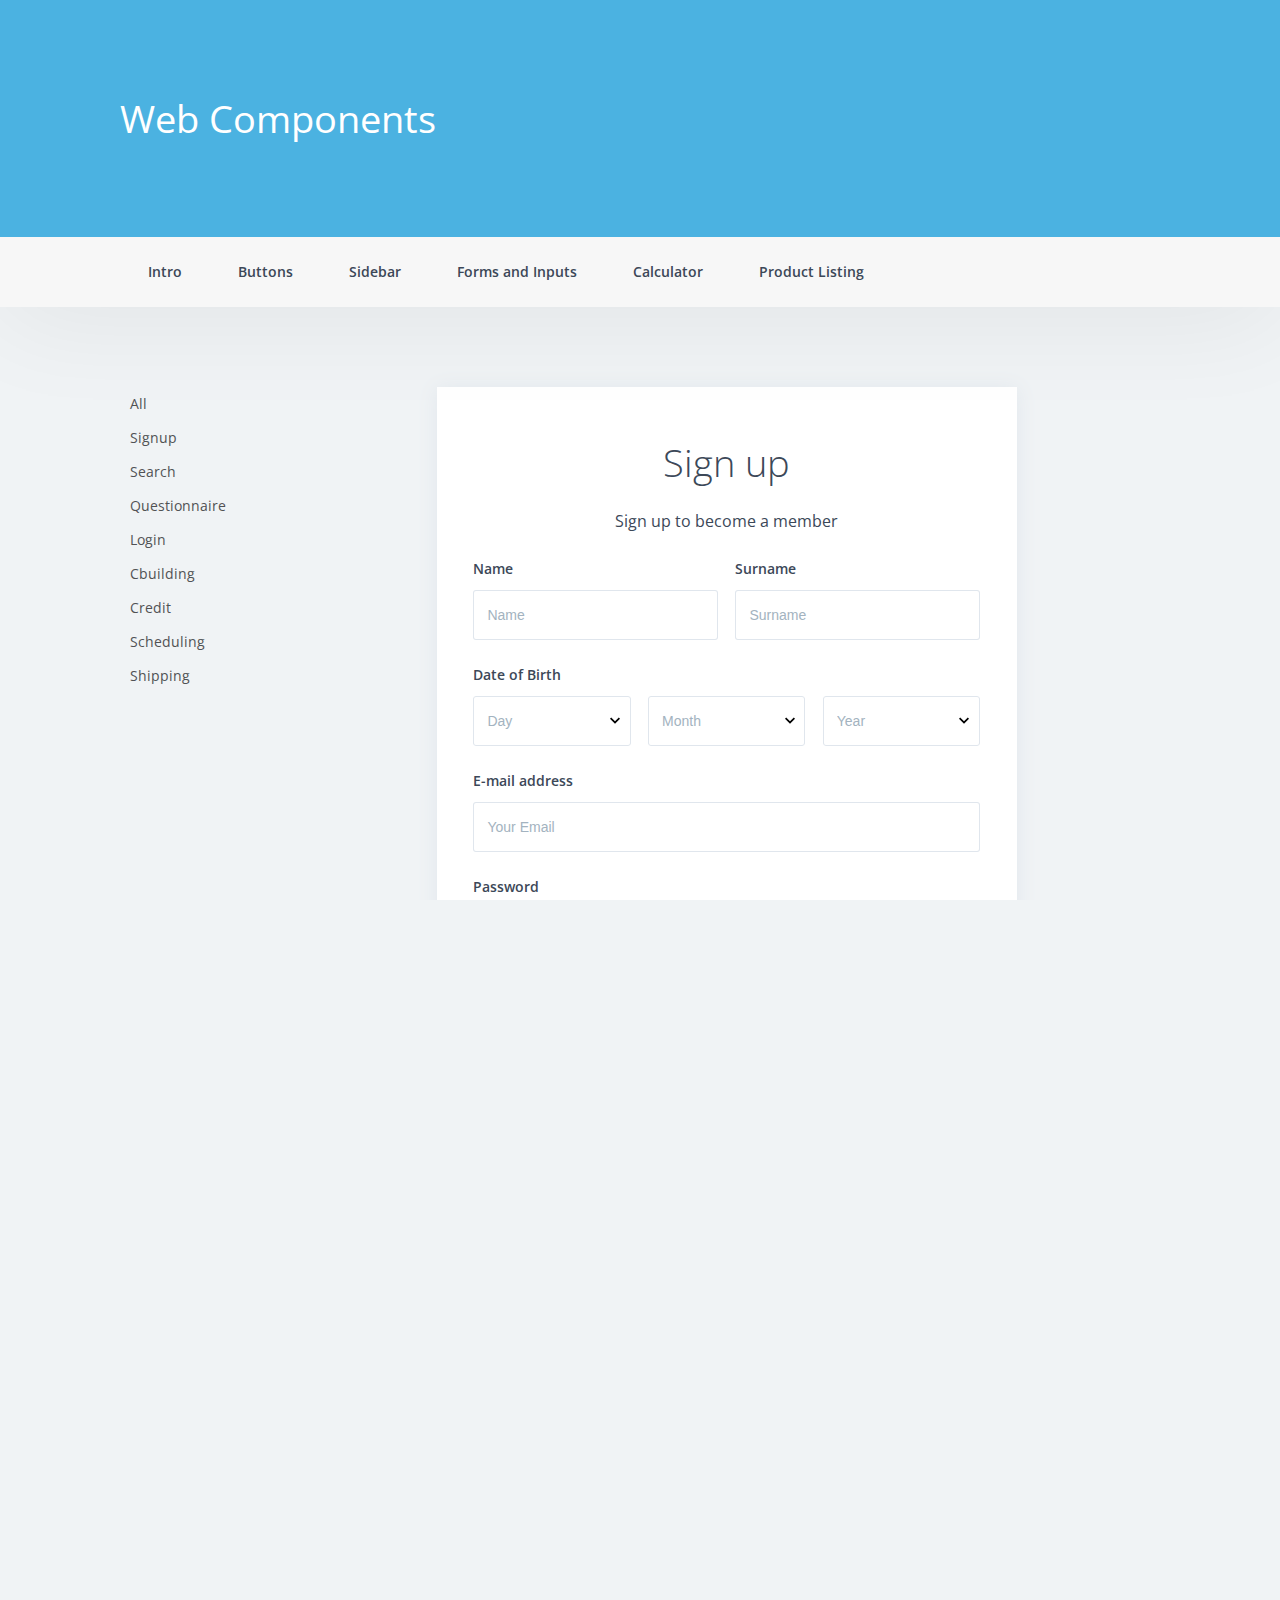
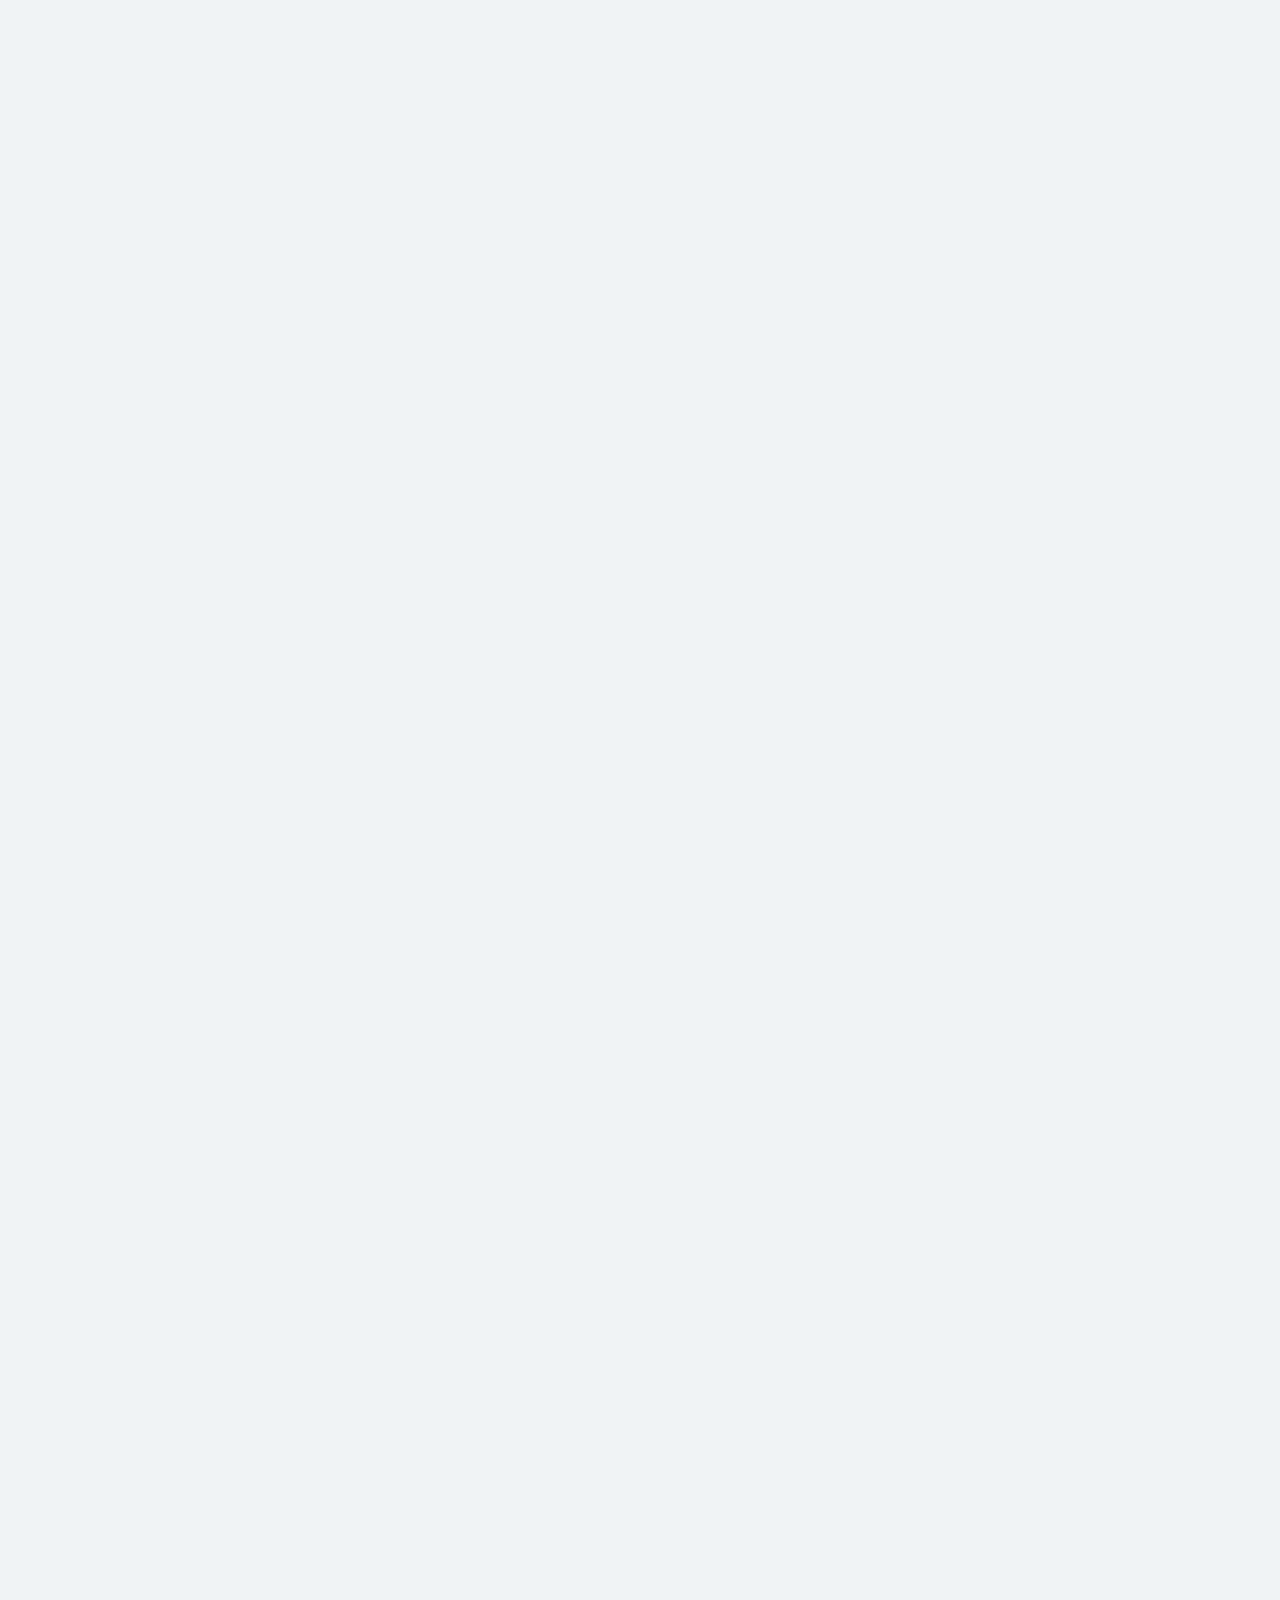
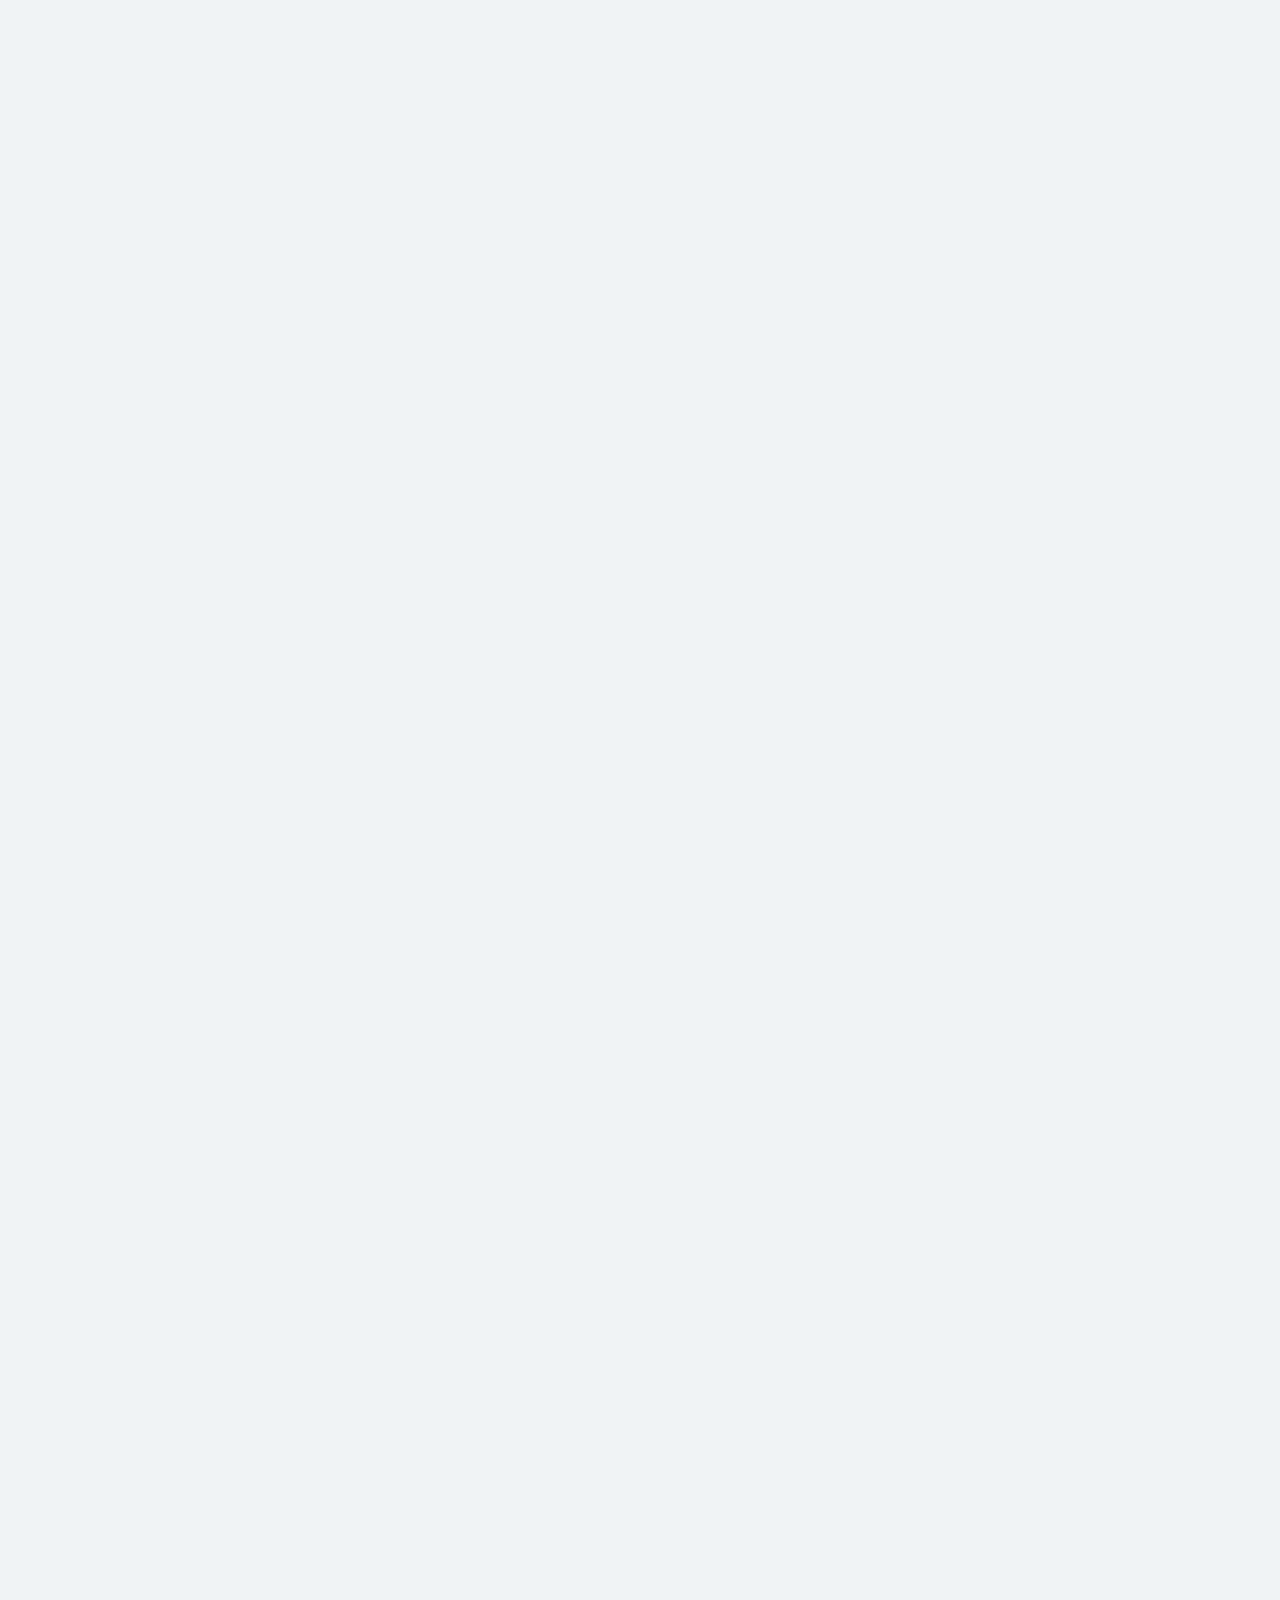
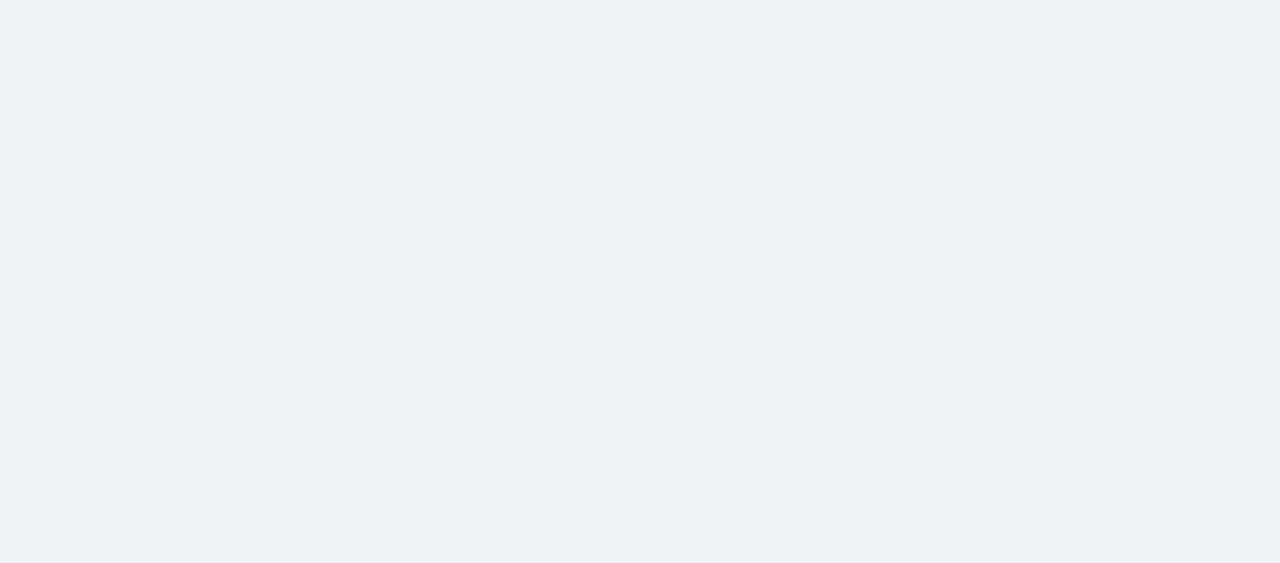
==== pages/page-all.html @ f3a1c5e9 "Add files to the repo" ====
<!DOCTYPE html>
<html lang="en">
  <head>
    <meta charset="UTF-8">
    <meta http-equiv="X-UA-Compatible" content="IE=edge">
    <meta name="viewport" content="width=device-width, initial-scale=1">
    <meta name="description" content="">
    <meta name="author" content="">
    <title>Web Components</title>
    <link href="https://fonts.googleapis.com/css?family=Open+Sans:400,300,600,700,800&amp;subset=latin,latin-ext" rel="stylesheet" type="text/css">
    <link href="http://fonts.googleapis.com/css?family=Lato&amp;subset=latin,latin-ext" rel="stylesheet" type="text/css">
    <link rel="stylesheet" href="../css/style.css">
  </head>
  <body>
    <header class="header">
      <div class="header__welcome">
        <h1 class="header__heading font-xxl">Web Components</h1>
      </div>
      <nav class="header__nav" role="navigation">
        <ul class="header__menu">
          <li><a class="header__link" href="../pages/page-intro.html">Intro</a></li>
          <li><a class="header__link" href="../pages/page-buttons.html">Buttons</a></li>
          <li><a class="header__link" href="../pages/page-sidebar.html">Sidebar</a></li>
          <li><a class="header__link" href="../pages/page-all.html">Forms and Inputs</a></li>
          <li><a class="header__link" href="../pages/page-calculator.html">Calculator</a></li>
          <li><a class="header__link" href="../pages/page-product-listing.html">Product Listing</a></li>
        </ul>
      </nav>
    </header>
    <div class="main-content">
      <div class="row">
        <div class="col s2 no-padding">
                    <aside class="sidebar">
                      <nav class="sidebar__nav">
                        <ul class="sidebar__menu">
                          <li class="sidebar__item"><a class="sidebar__link" href="page-all.html">all</a></li>
                        </ul>
                        <ul class="sidebar__menu">
                          <li class="sidebar__item"><a class="sidebar__link" href="page-signup.html">signup</a></li>
                        </ul>
                        <ul class="sidebar__menu">
                          <li class="sidebar__item"><a class="sidebar__link" href="page-search.html">search</a></li>
                        </ul>
                        <ul class="sidebar__menu">
                          <li class="sidebar__item"><a class="sidebar__link" href="page-questionnaire.html">questionnaire</a></li>
                        </ul>
                        <ul class="sidebar__menu">
                          <li class="sidebar__item"><a class="sidebar__link" href="page-login.html">login</a></li>
                        </ul>
                        <ul class="sidebar__menu">
                          <li class="sidebar__item"><a class="sidebar__link" href="page-cbuilding.html">cbuilding</a></li>
                        </ul>
                        <ul class="sidebar__menu">
                          <li class="sidebar__item"><a class="sidebar__link" href="page-credit.html">credit</a></li>
                        </ul>
                        <ul class="sidebar__menu">
                          <li class="sidebar__item"><a class="sidebar__link" href="page-scheduling.html">scheduling</a></li>
                        </ul>
                        <ul class="sidebar__menu">
                          <li class="sidebar__item"><a class="sidebar__link" href="page-shipping.html">shipping</a></li>
                        </ul>
                      </nav>
                    </aside>
        </div>
        <div class="col s10 no-padding">
          <main role="main">
            <section>
              <form class="signup" role="form">
                <div class="row">
                  <h3 class="font-xxl lh-xxl font-light center">Sign up</h3>
                  <p class="font-m lh-m center">Sign up to become a member</p>
                </div>
                <div class="row">
                  <div class="col s6">
                    <label for="signup-name">Name</label>
                  </div>
                  <div class="col s6">
                    <label for="signup-surname">Surname</label>
                  </div>
                  <div class="col s6">
                    <input class="input-field" type="text" placeholder="Name" id="signup-name" required>
                  </div>
                  <div class="col s6">
                    <input class="input-field" type="text" placeholder="Surname" id="signup-surname" required>
                  </div>
                </div>
                <div class="row">
                  <div class="col s12">
                    <label for="signup-date">Date of Birth</label>
                  </div>
                  <div class="col s4">
                    <select>
                      <option disabled selected>Day</option>
                      <option>0</option>
                      <option>1</option>
                      <option>2</option>
                      <option>3</option>
                      <option>4</option>
                      <option>5</option>
                      <option>6</option>
                      <option>7</option>
                      <option>8</option>
                      <option>9</option>
                      <option>10</option>
                      <option>11</option>
                      <option>12</option>
                      <option>13</option>
                      <option>14</option>
                      <option>15</option>
                      <option>16</option>
                      <option>17</option>
                      <option>18</option>
                      <option>19</option>
                      <option>20</option>
                      <option>21</option>
                      <option>22</option>
                      <option>23</option>
                      <option>24</option>
                      <option>25</option>
                      <option>26</option>
                      <option>27</option>
                      <option>28</option>
                      <option>29</option>
                      <option>30</option>
                      <option>31</option>
                    </select>
                  </div>
                  <div class="col s4">
                    <select>
                      <option disabled selected>Month</option>
                      <option>January</option>
                      <option>February</option>
                      <option>March</option>
                      <option>April</option>
                      <option>May</option>
                      <option>June</option>
                      <option>July</option>
                      <option>August</option>
                      <option>September</option>
                      <option>October</option>
                      <option>November</option>
                      <option>December</option>
                    </select>
                  </div>
                  <div class="col s4">
                    <select>
                      <option disabled selected>Year</option>
                      <option>1988</option>
                      <option>1989</option>
                      <option>1990</option>
                      <option>1991</option>
                      <option>1992</option>
                      <option>1993</option>
                      <option>1994</option>
                      <option>1995</option>
                      <option>1996</option>
                      <option>1997</option>
                      <option>1998</option>
                      <option>1999</option>
                      <option>2000</option>
                      <option>2001</option>
                      <option>2002</option>
                      <option>2003</option>
                      <option>2004</option>
                      <option>2005</option>
                      <option>2006</option>
                      <option>2007</option>
                      <option>2008</option>
                      <option>2009</option>
                      <option>2010</option>
                      <option>2011</option>
                      <option>2012</option>
                      <option>2013</option>
                      <option>2014</option>
                      <option>2015</option>
                      <option>2016</option>
                    </select>
                  </div>
                </div>
                <div class="row">
                  <div class="col s12">
                    <label for="signup-email">E-mail address</label>
                  </div>
                  <div class="col s12">
                    <input class="input-field" type="email" id="signup-email" name="email" placeholder="Your Email" required>
                  </div>
                </div>
                <div class="row">
                  <div class="col s12">
                    <label for="signup-password">Password</label>
                  </div>
                  <div class="col s12">
                    <input class="input-field" type="password" id="signup-password" name="password" placeholder="Your Password" required>
                  </div>
                </div>
                <div class="row">
                  <div class="col s12">
                    <label for="confirm-password">Confirm password</label>
                  </div>
                  <div class="col s12">
                    <input class="input-field" type="password" id="confirm-password" name="password" placeholder="Your Password" required>
                  </div>
                </div>
                <div class="row">
                  <div class="col s6 right-align"><a class="signup__cancel" href="#/">Already a member?</a></div>
                  <div class="col s6">
                    <button class="button button-full" type="submit" role="submit">Sign up</button>
                  </div>
                </div>
              </form>
            </section>
            <section>
              <form class="search" role="search">
                <div class="row">
                  <div class="col s8 no-padding">
                    <div class="row">
                      <div class="col s7">
                        <input class="input-field" type="email" name="search" placeholder="Search">
                      </div>
                      <div class="col s5">
                        <select>
                          <option disabled selected>Categories</option>
                          <option>Electronics</option>
                          <option>Clothes</option>
                          <option>Other Products</option>
                        </select>
                      </div>
                    </div>
                  </div>
                  <div class="col s4">
                    <div class="button button-full">Search</div>
                  </div>
                </div>
              </form>
            </section>
            <section>
              <form class="questionnaire" role="form">
                <div class="row">
                  <div class="col s12">
                    <h3 class="font-xxl lh-xxl font-light center">Questionnaire</h3>
                    <p class="font-m lh-m center">What are your favourite ice cream flavours?</p>
                  </div>
                </div>
                <div class="row">
                  <div class="col s6 offset-s3">
                    <div class="row">
                      <div class="col s1">
                        <input class="questionnaire__input" type="radio" name="icecream">
                      </div>
                      <div class="col s11">
                        <label class="questionnaire__label">Vanilla		</label>
                      </div>
                      <div class="col s1">
                        <input class="questionnaire__input" type="radio" name="icecream">
                      </div>
                      <div class="col s11">
                        <label class="questionnaire__label">Chocolate	</label>
                      </div>
                      <div class="col s1">
                        <input class="questionnaire__input" type="radio" name="icecream">
                      </div>
                      <div class="col s11">
                        <label class="questionnaire__label">Pineapple						</label>
                      </div>
                      <div class="col s1">
                        <input class="questionnaire__input" type="radio" name="icecream">
                      </div>
                      <div class="col s11">
                        <label class="questionnaire__label">Banana				</label>
                      </div>
                      <div class="col s1">
                        <input class="questionnaire__input" type="radio" name="icecream">
                      </div>
                      <div class="col s11">
                        <input class="input-field" type="text" name="questionnaire-custom" placeholder="Another flavor..">
                      </div>
                    </div>
                  </div>
                </div>
                <div class="row">
                  <div class="col s6 offset-s3">
                    <button class="button button-full" type="submit" role="submit">Submit</button>
                  </div>
                </div>
              </form>
            </section>
            <section>
              <form class="login" role="form">
                <div class="row">
                  <h3 class="font-xxl lh-xxl font-light center">Login</h3>
                  <p class="font-m lh-m center">Please enter login information</p>
                </div>
                <div class="row">
                  <div class="col s12">
                    <label for="login-email">E-mail address</label>
                  </div>
                  <div class="col s12">
                    <input class="input-field" type="email" id="login-email" name="email" placeholder="Your Email" required>
                  </div>
                </div>
                <div class="row">
                  <div class="col s12">
                    <label for="login-password">Password</label>
                  </div>
                  <div class="col s12">
                    <input class="input-field" type="password" id="login-password" name="password" placeholder="Your Password" required>
                  </div>
                </div>
                <div class="row">
                  <div class="col s6 offset-s3 push-s1">
                    <input type="checkbox" id="login-remember">
                    <label class="label-checkbox" for="login-remember">Remember me</label>
                  </div>
                  <div class="col s6 right-align"><a class="login__cancel" href="#/">Forgot password?</a></div>
                  <div class="col s6">
                    <button class="button button-full" type="submit" role="submit">Submit</button>
                  </div>
                </div>
              </form>
            </section>
            <section>
              <form class="credit" role="form">
                <div class="row">
                  <h3 class="font-xxl lh-xxl font-light center">Payment</h3>
                  <p class="font-m lh-m center">Enter your credit card details</p>
                </div>
                <div class="row">
                  <div class="col s12">
                    <label for="credit-name">Cardholder's name</label>
                  </div>
                  <div class="col s12">
                    <input class="input-field" type="email" name="email" id="credit-name" placeholder="Cardholder's name" required>
                  </div>
                </div>
                <div class="row">
                  <div class="col s12">
                    <label for="credit-number">Card's number</label>
                  </div>
                  <div class="col s12">
                    <input class="input-field" type="text" name="number" id="credit-number" maxlength="19" placeholder="XXXX XXXX XXXX XXXX" required>
                  </div>
                </div>
                <div class="row">
                  <div class="col s12">
                    <label for="credit-date">Expiry Date</label>
                  </div>
                  <div class="col s4">
                    <select>
                      <option disabled selected>Month</option>
                      <option>January</option>
                      <option>February</option>
                      <option>March</option>
                      <option>April</option>
                      <option>May</option>
                      <option>June</option>
                      <option>July</option>
                      <option>August</option>
                      <option>September</option>
                      <option>October</option>
                      <option>November</option>
                      <option>December</option>
                    </select>
                  </div>
                  <div class="col s4">
                    <select>
                      <option disabled selected>Year</option>
                      <option>2016</option>
                      <option>2017</option>
                      <option>2018</option>
                      <option>2019</option>
                      <option>2020</option>
                      <option>2021</option>
                      <option>2022</option>
                      <option>2023</option>
                      <option>2024</option>
                      <option>2025</option>
                      <option>2026</option>
                      <option>2027</option>
                      <option>2028</option>
                      <option>2029</option>
                      <option>2030</option>
                      <option>2031</option>
                    </select>
                  </div>
                  <div class="col s4">
                    <input class="input-field" type="text" name="cvv" id="credit-cvv" maxlength="3" placeholder="CVV" required>
                  </div>
                </div>
                <div class="row">
                  <div class="col s6 right-align"><a class="credit__cancel" href="#/">Cancel</a></div>
                  <div class="col s6">
                    <button class="button button-full" type="submit" role="submit">Submit</button>
                  </div>
                </div>
              </form>
            </section>
            <section>
              <form class="scheduling" role="form">
                <div class="row">
                  <h3 class="font-xxl lh-xxl font-light center">Schedule</h3>
                  <p class="font-m lh-m center">Plan your next meetup</p>
                </div>
                <div class="row">
                  <div class="col s4">
                    <label for="scheduling-date">Date</label>
                  </div>
                  <div class="col s4">
                    <label for="scheduling-time">Time</label>
                  </div>
                  <div class="col s4">
                    <label for="scheduling-timezone">Timezone</label>
                  </div>
                  <div class="col s4">
                    <input class="input-field" type="date" name="date" id="scheduling-date" required>
                  </div>
                  <div class="col s4">
                    <input class="input-field" type="time" name="time" id="scheduling-time" placeholder="22:43" required>
                  </div>
                  <div class="col s4">
                    <select>
                      <option timezoneid="1" gmtadjustment="GMT-12:00" usedaylighttime="0" value="-12">(GMT-12:00) </option>
                      <option timezoneid="2" gmtadjustment="GMT-11:00" usedaylighttime="0" value="-11">(GMT-11:00)</option>
                      <option timezoneid="3" gmtadjustment="GMT-10:00" usedaylighttime="0" value="-10">(GMT-10:00) </option>
                      <option timezoneid="4" gmtadjustment="GMT-09:00" usedaylighttime="1" value="-9">(GMT-09:00) </option>
                      <option timezoneid="5" gmtadjustment="GMT-08:00" usedaylighttime="1" value="-8">(GMT-08:00) </option>
                      <option timezoneid="6" gmtadjustment="GMT-08:00" usedaylighttime="1" value="-8">(GMT-08:00)</option>
                      <option timezoneid="7" gmtadjustment="GMT-07:00" usedaylighttime="0" value="-7">(GMT-07:00) </option>
                      <option timezoneid="8" gmtadjustment="GMT-07:00" usedaylighttime="1" value="-7">(GMT-07:00) </option>
                      <option timezoneid="9" gmtadjustment="GMT-07:00" usedaylighttime="1" value="-7">(GMT-07:00) </option>
                      <option timezoneid="10" gmtadjustment="GMT-06:00" usedaylighttime="0" value="-6">(GMT-06:00) </option>
                      <option timezoneid="11" gmtadjustment="GMT-06:00" usedaylighttime="1" value="-6">(GMT-06:00) </option>
                      <option timezoneid="12" gmtadjustment="GMT-06:00" usedaylighttime="1" value="-6">(GMT-06:00) </option>
                      <option timezoneid="13" gmtadjustment="GMT-06:00" usedaylighttime="0" value="-6">(GMT-06:00) </option>
                      <option timezoneid="14" gmtadjustment="GMT-05:00" usedaylighttime="0" value="-5">(GMT-05:00) </option>
                      <option timezoneid="15" gmtadjustment="GMT-05:00" usedaylighttime="1" value="-5">(GMT-05:00) </option>
                      <option timezoneid="16" gmtadjustment="GMT-05:00" usedaylighttime="1" value="-5">(GMT-05:00) </option>
                      <option timezoneid="17" gmtadjustment="GMT-04:00" usedaylighttime="1" value="-4">(GMT-04:00) </option>
                      <option timezoneid="18" gmtadjustment="GMT-04:00" usedaylighttime="0" value="-4">(GMT-04:00)</option>
                      <option timezoneid="19" gmtadjustment="GMT-04:00" usedaylighttime="0" value="-4">(GMT-04:00) </option>
                      <option timezoneid="20" gmtadjustment="GMT-04:00" usedaylighttime="1" value="-4">(GMT-04:00) </option>
                      <option timezoneid="21" gmtadjustment="GMT-03:30" usedaylighttime="1" value="-3.5">(GMT-03:30)</option>
                      <option timezoneid="22" gmtadjustment="GMT-03:00" usedaylighttime="1" value="-3">(GMT-03:00) </option>
                      <option timezoneid="23" gmtadjustment="GMT-03:00" usedaylighttime="0" value="-3">(GMT-03:00) </option>
                      <option timezoneid="24" gmtadjustment="GMT-03:00" usedaylighttime="1" value="-3">(GMT-03:00) </option>
                      <option timezoneid="25" gmtadjustment="GMT-03:00" usedaylighttime="1" value="-3">(GMT-03:00) </option>
                      <option timezoneid="26" gmtadjustment="GMT-02:00" usedaylighttime="1" value="-2">(GMT-02:00) </option>
                      <option timezoneid="27" gmtadjustment="GMT-01:00" usedaylighttime="0" value="-1">(GMT-01:00) </option>
                      <option timezoneid="28" gmtadjustment="GMT-01:00" usedaylighttime="1" value="-1">(GMT-01:00)</option>
                      <option timezoneid="29" gmtadjustment="GMT+00:00" usedaylighttime="0" value="0">(GMT+00:00) </option>
                      <option timezoneid="30" gmtadjustment="GMT+00:00" usedaylighttime="1" value="0">(GMT+00:00)</option>
                      <option timezoneid="31" gmtadjustment="GMT+01:00" usedaylighttime="1" value="1">(GMT+01:00) </option>
                      <option timezoneid="32" gmtadjustment="GMT+01:00" usedaylighttime="1" value="1">(GMT+01:00)</option>
                      <option timezoneid="33" gmtadjustment="GMT+01:00" usedaylighttime="1" value="1">(GMT+01:00) </option>
                      <option timezoneid="34" gmtadjustment="GMT+01:00" usedaylighttime="1" value="1">(GMT+01:00) </option>
                      <option timezoneid="35" gmtadjustment="GMT+01:00" usedaylighttime="1" value="1">(GMT+01:00) </option>
                      <option timezoneid="36" gmtadjustment="GMT+02:00" usedaylighttime="1" value="2">(GMT+02:00) </option>
                      <option timezoneid="37" gmtadjustment="GMT+02:00" usedaylighttime="1" value="2">(GMT+02:00)</option>
                      <option timezoneid="38" gmtadjustment="GMT+02:00" usedaylighttime="1" value="2">(GMT+02:00) </option>
                      <option timezoneid="39" gmtadjustment="GMT+02:00" usedaylighttime="1" value="2">(GMT+02:00) </option>
                      <option timezoneid="40" gmtadjustment="GMT+02:00" usedaylighttime="0" value="2">(GMT+02:00)</option>
                      <option timezoneid="41" gmtadjustment="GMT+02:00" usedaylighttime="1" value="2">(GMT+02:00) </option>
                      <option timezoneid="42" gmtadjustment="GMT+02:00" usedaylighttime="1" value="2">(GMT+02:00) </option>
                      <option timezoneid="43" gmtadjustment="GMT+02:00" usedaylighttime="1" value="2">(GMT+02:00)</option>
                      <option timezoneid="44" gmtadjustment="GMT+02:00" usedaylighttime="1" value="2">(GMT+02:00) </option>
                      <option timezoneid="45" gmtadjustment="GMT+03:00" usedaylighttime="0" value="3">(GMT+03:00)</option>
                      <option timezoneid="46" gmtadjustment="GMT+03:00" usedaylighttime="1" value="3">(GMT+03:00)</option>
                      <option timezoneid="47" gmtadjustment="GMT+03:00" usedaylighttime="0" value="3">(GMT+03:00) </option>
                      <option timezoneid="48" gmtadjustment="GMT+03:00" usedaylighttime="0" value="3">(GMT+03:00) </option>
                      <option timezoneid="49" gmtadjustment="GMT+03:30" usedaylighttime="1" value="3.5">(GMT+03:30)</option>
                      <option timezoneid="50" gmtadjustment="GMT+04:00" usedaylighttime="0" value="4">(GMT+04:00)</option>
                      <option timezoneid="51" gmtadjustment="GMT+04:00" usedaylighttime="1" value="4">(GMT+04:00)</option>
                      <option timezoneid="52" gmtadjustment="GMT+04:00" usedaylighttime="1" value="4">(GMT+04:00)</option>
                      <option timezoneid="53" gmtadjustment="GMT+04:30" usedaylighttime="0" value="4.5">(GMT+04:30) </option>
                      <option timezoneid="54" gmtadjustment="GMT+05:00" usedaylighttime="1" value="5">(GMT+05:00)</option>
                      <option timezoneid="55" gmtadjustment="GMT+05:00" usedaylighttime="0" value="5">(GMT+05:00)</option>
                      <option timezoneid="56" gmtadjustment="GMT+05:30" usedaylighttime="0" value="5.5">(GMT+05:30)</option>
                      <option timezoneid="57" gmtadjustment="GMT+05:30" usedaylighttime="0" value="5.5">(GMT+05:30) </option>
                      <option timezoneid="58" gmtadjustment="GMT+05:45" usedaylighttime="0" value="5.75">(GMT+05:45)</option>
                      <option timezoneid="59" gmtadjustment="GMT+06:00" usedaylighttime="1" value="6">(GMT+06:00)</option>
                      <option timezoneid="60" gmtadjustment="GMT+06:00" usedaylighttime="0" value="6">(GMT+06:00)</option>
                      <option timezoneid="61" gmtadjustment="GMT+06:30" usedaylighttime="0" value="6.5">(GMT+06:30) </option>
                      <option timezoneid="62" gmtadjustment="GMT+07:00" usedaylighttime="0" value="7">(GMT+07:00) </option>
                      <option timezoneid="63" gmtadjustment="GMT+07:00" usedaylighttime="1" value="7">(GMT+07:00)</option>
                      <option timezoneid="64" gmtadjustment="GMT+08:00" usedaylighttime="0" value="8">(GMT+08:00) </option>
                      <option timezoneid="65" gmtadjustment="GMT+08:00" usedaylighttime="0" value="8">(GMT+08:00) </option>
                      <option timezoneid="66" gmtadjustment="GMT+08:00" usedaylighttime="0" value="8">(GMT+08:00) </option>
                      <option timezoneid="67" gmtadjustment="GMT+08:00" usedaylighttime="0" value="8">(GMT+08:00)</option>
                      <option timezoneid="68" gmtadjustment="GMT+08:00" usedaylighttime="0" value="8">(GMT+08:00) </option>
                      <option timezoneid="69" gmtadjustment="GMT+09:00" usedaylighttime="0" value="9">(GMT+09:00) </option>
                      <option timezoneid="70" gmtadjustment="GMT+09:00" usedaylighttime="0" value="9">(GMT+09)</option>
                      <option timezoneid="71" gmtadjustment="GMT+09:00" usedaylighttime="1" value="9">(GMT+09:00)</option>
                      <option timezoneid="72" gmtadjustment="GMT+09:30" usedaylighttime="0" value="9.5">(GMT+09:30)</option>
                      <option timezoneid="73" gmtadjustment="GMT+09:30" usedaylighttime="0" value="9.5">(GMT+09:30)</option>
                      <option timezoneid="74" gmtadjustment="GMT+10:00" usedaylighttime="0" value="10">(GMT+10:00)</option>
                      <option timezoneid="75" gmtadjustment="GMT+10:00" usedaylighttime="1" value="10">(GMT+10:00)</option>
                      <option timezoneid="76" gmtadjustment="GMT+10:00" usedaylighttime="1" value="10">(GMT+10:00)</option>
                      <option timezoneid="77" gmtadjustment="GMT+10:00" usedaylighttime="0" value="10">(GMT+10:00) </option>
                      <option timezoneid="78" gmtadjustment="GMT+10:00" usedaylighttime="1" value="10">(GMT+10:00) </option>
                      <option timezoneid="79" gmtadjustment="GMT+11:00" usedaylighttime="1" value="11">(GMT+11:00) </option>
                      <option timezoneid="80" gmtadjustment="GMT+12:00" usedaylighttime="1" value="12">(GMT+12:00) </option>
                      <option timezoneid="81" gmtadjustment="GMT+12:00" usedaylighttime="0" value="12">(GMT+12:00) </option>
                      <option timezoneid="82" gmtadjustment="GMT+13:00" usedaylighttime="0" value="13">(GMT+13:00) </option>
                    </select>
                  </div>
                </div>
                <div class="row">
                  <div class="col s4">
                    <label for="scheduling-description">Event Description</label>
                  </div>
                  <div class="col s12">
                    <textarea class="scheduling__textarea" placeholder="Enter Description here" maxlength="120" row="6"></textarea>
                  </div>
                </div>
                <div class="row">
                  <div class="col s6">
                    <label for="scheduling-email">E-mail address</label>
                  </div>
                  <div class="col s6">
                    <label for="scheduling-phone">Phone</label>
                  </div>
                  <div class="col s6">
                    <input class="input-field" type="email" name="email" id="scheduling-email" placeholder="Your Email" required>
                  </div>
                  <div class="col s6">
                    <input class="input-field" type="number" name="number" id="scheduling-phone" placeholder="+372 56445454" required>
                  </div>
                </div>
                <div class="row">
                  <div class="col s6 right-align"><a class="scheduling__cancel" href="#/">Cancel</a></div>
                  <div class="col s6">
                    <button class="button button-full" type="submit" role="submit">Submit</button>
                  </div>
                </div>
              </form>
            </section>
            <section>
              <form class="cbuilding" role="form">
                <div class="row">
                  <h3 class="font-xxl lh-xxl font-light center">Color Building Form</h3>
                  <p class="font-m lh-m center">Please choose Red, Green, Blue, Alpha values</p>
                </div>
                <div class="row">
                  <div class="col s2 center">
                    <label for="cbuilding-red">Red</label>
                  </div>
                  <div class="col s10">
                    <input class="cbuilding__range" type="range" min="0" max="255" step="5" name="range">
                  </div>
                </div>
                <div class="row">
                  <div class="col s2 center">
                    <label for="cbuilding-green">Green</label>
                  </div>
                  <div class="col s10">
                    <input class="cbuilding__range" type="range" min="0" max="255" step="5" name="range">
                  </div>
                </div>
                <div class="row">
                  <div class="col s2 center">
                    <label for="cbuilding-blue">Blue</label>
                  </div>
                  <div class="col s10">
                    <input class="cbuilding__range" type="range" min="0" max="255" step="5" name="range">
                  </div>
                </div>
                <div class="row">
                  <div class="col s2 center">
                    <label for="cbuilding-alpha">Alpha		</label>
                  </div>
                  <div class="col s10">
                    <input class="cbuilding__range" type="range" min="0" max="1" step="0.01" name="range">
                  </div>
                </div>
                <div class="row">
                  <div class="col s6">
                    <input class="input-field" type="text" name="color" id="cbuilding-output" placeholder="Output" required>
                  </div>
                  <div class="col s6">
                    <button class="button button-full" type="submit" role="submit">Copy Value</button>
                  </div>
                </div>
              </form>
            </section>
            <section>
              <form class="shipping" role="form">
                <div class="row">
                  <h3 class="font-xxl lh-xxl font-light center">Checkout</h3>
                  <p class="font-m lh-m center">Please, fill in the form</p>
                </div>
                <div class="row">
                  <div class="col s12">
                    <ul class="shipping__nav">
                      <li><a href="#/">Shopping Cart</a></li>
                      <li><a class="active" href="#/">Shipping &amp; Billing</a></li>
                      <li><a href="#/">Payment</a></li>
                      <li><a href="#/">Confirmation</a></li>
                    </ul>
                  </div>
                </div>
                <div class="row">
                  <div class="col s4 offset-s4">
                    <input type="checkbox" id="shipping-same">
                    <label class="label-checkbox" for="shipping-same">My billing information is the same as shipping</label>
                  </div>
                </div>
                <div class="row">
                  <div class="col s6 shipping__left">
                    <div class="row">
                      <div class="col s6 no-padding">
                        <h3 class="font-s lh-s center shipping__badge">Shipping Information</h3>
                      </div>
                    </div>
                    <div class="row">
                      <div class="col s6 no-padding">
                        <label for="shipping-name">Name</label>
                      </div>
                      <div class="col s6">
                        <label for="shipping-surname">Surname		</label>
                      </div>
                      <div class="col s6 no-padding">
                        <input class="input-field" type="text" name="name" id="shipping-name" placeholder="Name" tabindex="1" required>
                      </div>
                      <div class="col s6">
                        <input class="input-field" type="text" name="surname" id="shipping-surname" placeholder="Surname" tabindex="2" required>
                      </div>
                    </div>
                    <div class="row">
                      <div class="col s6 no-padding">
                        <label for="shipping-address">Address		</label>
                      </div>
                      <div class="col s6">
                        <label for="shipping-zip">Zip / Postal code</label>
                      </div>
                      <div class="col s6 no-padding">
                        <input class="input-field" type="text" name="address" id="shipping-address" placeholder="Shipping address" tabindex="3" required>
                      </div>
                      <div class="col s6">
                        <input class="input-field" type="number" name="zip" id="shipping-zip" placeholder="Zip / Postal code" tabindex="4" required>
                      </div>
                    </div>
                    <div class="row">
                      <div class="col s6 no-padding">
                        <label for="shipping-zip">Country</label>
                      </div>
                      <div class="col s6">
                        <label for="shipping-address">City</label>
                      </div>
                      <div class="col s6 no-padding">
                        <select tabindex="5">
                          <option>Afghanistan</option>
                          <option>Albania</option>
                          <option>Algeria</option>
                          <option>American Samoa</option>
                          <option>Andorra</option>
                          <option>Angola</option>
                          <option>Anguilla</option>
                          <option>Antarctica</option>
                          <option>Antigua and Barbuda</option>
                          <option>Argentina</option>
                          <option>Armenia</option>
                          <option>Aruba</option>
                          <option>Australia</option>
                          <option>Austria</option>
                          <option>Azerbaijan</option>
                          <option>Bahamas</option>
                          <option>Bahrain</option>
                          <option>Bangladesh</option>
                          <option>Barbados</option>
                          <option>Belarus</option>
                          <option>Belgium</option>
                          <option>Belize</option>
                          <option>Benin</option>
                          <option>Bermuda</option>
                          <option>Bhutan</option>
                          <option>Bolivia</option>
                          <option>Bosnia and Herzegovina</option>
                          <option>Botswana</option>
                          <option>Bouvet Island</option>
                          <option>Brazil</option>
                          <option>British Indian Ocean Territory</option>
                          <option>Brunei Darussalam</option>
                          <option>Bulgaria</option>
                          <option>Burkina Faso</option>
                          <option>Burundi</option>
                          <option>Cambodia</option>
                          <option>Cameroon</option>
                          <option>Canada</option>
                          <option>Cape Verde</option>
                          <option>Cayman Islands</option>
                          <option>Central African Republic</option>
                          <option>Chad</option>
                          <option>Chile</option>
                          <option>China</option>
                          <option>Christmas Island</option>
                          <option>Cocos (Keeling) Islands</option>
                          <option>Colombia</option>
                          <option>Comoros</option>
                          <option>Congo</option>
                          <option>Congo, the Democratic Republic of the</option>
                          <option>Cook Islands</option>
                          <option>Costa Rica</option>
                          <option>Cote D'Ivoire</option>
                          <option>Croatia</option>
                          <option>Cuba</option>
                          <option>Cyprus</option>
                          <option>Czech Republic</option>
                          <option>Denmark</option>
                          <option>Djibouti</option>
                          <option>Dominica</option>
                          <option>Dominican Republic</option>
                          <option>Ecuador</option>
                          <option>Egypt</option>
                          <option>El Salvador</option>
                          <option>Equatorial Guinea</option>
                          <option>Eritrea</option>
                          <option>Estonia</option>
                          <option>Ethiopia</option>
                          <option>Falkland Islands (Malvinas)</option>
                          <option>Faroe Islands</option>
                          <option>Fiji</option>
                          <option>Finland</option>
                          <option>France</option>
                          <option>French Guiana</option>
                          <option>French Polynesia</option>
                          <option>French Southern Territories</option>
                          <option>Gabon</option>
                          <option>Gambia</option>
                          <option>Georgia</option>
                          <option>Germany</option>
                          <option>Ghana</option>
                          <option>Gibraltar</option>
                          <option>Greece</option>
                          <option>Greenland</option>
                          <option>Grenada</option>
                          <option>Guadeloupe</option>
                          <option>Guam</option>
                          <option>Guatemala</option>
                          <option>Guinea</option>
                          <option>Guinea-Bissau</option>
                          <option>Guyana</option>
                          <option>Haiti</option>
                          <option>Heard Island and Mcdonald Islands</option>
                          <option>Holy See (Vatican City State)</option>
                          <option>Honduras</option>
                          <option>Hong Kong</option>
                          <option>Hungary</option>
                          <option>Iceland</option>
                          <option>India</option>
                          <option>Indonesia</option>
                          <option>Iran, Islamic Republic of</option>
                          <option>Iraq</option>
                          <option>Ireland</option>
                          <option>Israel</option>
                          <option>Italy</option>
                          <option>Jamaica</option>
                          <option>Japan</option>
                          <option>Jordan</option>
                          <option>Kazakhstan</option>
                          <option>Kenya</option>
                          <option>Kiribati</option>
                          <option>Korea, Democratic People's Republic of</option>
                          <option>Korea, Republic of</option>
                          <option>Kuwait</option>
                          <option>Kyrgyzstan</option>
                          <option>Lao People's Democratic Republic</option>
                          <option>Latvia</option>
                          <option>Lebanon</option>
                          <option>Lesotho</option>
                          <option>Liberia</option>
                          <option>Libyan Arab Jamahiriya</option>
                          <option>Liechtenstein</option>
                          <option>Lithuania</option>
                          <option>Luxembourg</option>
                          <option>Macao</option>
                          <option>Macedonia, the Former Yugoslav Republic of</option>
                          <option>Madagascar</option>
                          <option>Malawi</option>
                          <option>Malaysia</option>
                          <option>Maldives</option>
                          <option>Mali</option>
                          <option>Malta</option>
                          <option>Marshall Islands</option>
                          <option>Martinique</option>
                          <option>Mauritania</option>
                          <option>Mauritius</option>
                          <option>Mayotte</option>
                          <option>Mexico</option>
                          <option>Micronesia, Federated States of</option>
                          <option>Moldova, Republic of</option>
                          <option>Monaco</option>
                          <option>Mongolia</option>
                          <option>Montserrat</option>
                          <option>Morocco</option>
                          <option>Mozambique</option>
                          <option>Myanmar</option>
                          <option>Namibia</option>
                          <option>Nauru</option>
                          <option>Nepal</option>
                          <option>Netherlands</option>
                          <option>Netherlands Antilles</option>
                          <option>New Caledonia</option>
                          <option>New Zealand</option>
                          <option>Nicaragua</option>
                          <option>Niger</option>
                          <option>Nigeria</option>
                          <option>Niue</option>
                          <option>Norfolk Island</option>
                          <option>Northern Mariana Islands</option>
                          <option>Norway</option>
                          <option>Oman</option>
                          <option>Pakistan</option>
                          <option>Palau</option>
                          <option>Palestinian Territory, Occupied</option>
                          <option>Panama</option>
                          <option>Papua New Guinea</option>
                          <option>Paraguay</option>
                          <option>Peru</option>
                          <option>Philippines</option>
                          <option>Pitcairn</option>
                          <option>Poland</option>
                          <option>Portugal</option>
                          <option>Puerto Rico</option>
                          <option>Qatar</option>
                          <option>Reunion</option>
                          <option>Romania</option>
                          <option>Russian Federation</option>
                          <option>Rwanda</option>
                          <option>Saint Helena</option>
                          <option>Saint Kitts and Nevis</option>
                          <option>Saint Lucia</option>
                          <option>Saint Pierre and Miquelon</option>
                          <option>Saint Vincent and the Grenadines</option>
                          <option>Samoa</option>
                          <option>San Marino</option>
                          <option>Sao Tome and Principe</option>
                          <option>Saudi Arabia</option>
                          <option>Senegal</option>
                          <option>Serbia and Montenegro</option>
                          <option>Seychelles</option>
                          <option>Sierra Leone</option>
                          <option>Singapore</option>
                          <option>Slovakia</option>
                          <option>Slovenia</option>
                          <option>Solomon Islands</option>
                          <option>Somalia</option>
                          <option>South Africa</option>
                          <option>South Georgia and the South Sandwich Islands</option>
                          <option>Spain</option>
                          <option>Sri Lanka</option>
                          <option>Sudan</option>
                          <option>Suriname</option>
                          <option>Svalbard and Jan Mayen</option>
                          <option>Swaziland</option>
                          <option>Sweden</option>
                          <option>Switzerland</option>
                          <option>Syrian Arab Republic</option>
                          <option>Taiwan, Province of China</option>
                          <option>Tajikistan</option>
                          <option>Tanzania, United Republic of</option>
                          <option>Thailand</option>
                          <option>Timor-Leste</option>
                          <option>Togo</option>
                          <option>Tokelau</option>
                          <option>Tonga</option>
                          <option>Trinidad and Tobago</option>
                          <option>Tunisia</option>
                          <option>Turkey</option>
                          <option>Turkmenistan</option>
                          <option>Turks and Caicos Islands</option>
                          <option>Tuvalu</option>
                          <option>Uganda</option>
                          <option>Ukraine</option>
                          <option>United Arab Emirates</option>
                          <option>United Kingdom</option>
                          <option>United States</option>
                          <option>United States Minor Outlying Islands</option>
                          <option>Uruguay</option>
                          <option>Uzbekistan</option>
                          <option>Vanuatu</option>
                          <option>Venezuela</option>
                          <option>Viet Nam</option>
                          <option>Virgin Islands, British</option>
                          <option>Virgin Islands, US</option>
                          <option>Wallis and Futuna</option>
                          <option>Western Sahara</option>
                          <option>Yemen</option>
                          <option>Zambia</option>
                          <option>Zimbabwe</option>
                        </select>
                      </div>
                      <div class="col s6">
                        <select tabindex="6">
                          <option disabled selected>City</option>
                          <option>Tallinn</option>
                          <option>New York</option>
                          <option>Berlin</option>
                        </select>
                      </div>
                    </div>
                    <div class="devider"></div>
                  </div>
                  <div class="col s6 shipping__right">
                    <div class="row">
                      <div class="col s6">
                        <h3 class="font-s lh-s center shipping__badge">Billing Information</h3>
                      </div>
                    </div>
                    <div class="row">
                      <div class="col s6">
                        <label for="shipping-name">Name</label>
                      </div>
                      <div class="col s6 no-padding">
                        <label for="shipping-surname">Surname		</label>
                      </div>
                      <div class="col s6">
                        <input class="input-field" type="text" name="name" id="shipping-name" placeholder="Name" required>
                      </div>
                      <div class="col s6 no-padding">
                        <input class="input-field" type="text" name="surname" id="shipping-surname" placeholder="Surname" required>
                      </div>
                    </div>
                    <div class="row">
                      <div class="col s6">
                        <label for="shipping-address">Address		</label>
                      </div>
                      <div class="col s6 no-padding">
                        <label for="shipping-zip">Zip / Postal code</label>
                      </div>
                      <div class="col s6">
                        <input class="input-field" type="text" name="address" id="shipping-address" placeholder="Billing address" required>
                      </div>
                      <div class="col s6 no-padding">
                        <input class="input-field" type="number" name="zip" id="shipping-zip" placeholder="Zip / Postal code" required>
                      </div>
                    </div>
                    <div class="row">
                      <div class="col s6">
                        <label for="shipping-zip">Country</label>
                      </div>
                      <div class="col s6 no-padding">
                        <label for="shipping-address">City</label>
                      </div>
                      <div class="col s6">
                        <select>
                          <option>Afghanistan</option>
                          <option>Albania</option>
                          <option>Algeria</option>
                          <option>American Samoa</option>
                          <option>Andorra</option>
                          <option>Angola</option>
                          <option>Anguilla</option>
                          <option>Antarctica</option>
                          <option>Antigua and Barbuda</option>
                          <option>Argentina</option>
                          <option>Armenia</option>
                          <option>Aruba</option>
                          <option>Australia</option>
                          <option>Austria</option>
                          <option>Azerbaijan</option>
                          <option>Bahamas</option>
                          <option>Bahrain</option>
                          <option>Bangladesh</option>
                          <option>Barbados</option>
                          <option>Belarus</option>
                          <option>Belgium</option>
                          <option>Belize</option>
                          <option>Benin</option>
                          <option>Bermuda</option>
                          <option>Bhutan</option>
                          <option>Bolivia</option>
                          <option>Bosnia and Herzegovina</option>
                          <option>Botswana</option>
                          <option>Bouvet Island</option>
                          <option>Brazil</option>
                          <option>British Indian Ocean Territory</option>
                          <option>Brunei Darussalam</option>
                          <option>Bulgaria</option>
                          <option>Burkina Faso</option>
                          <option>Burundi</option>
                          <option>Cambodia</option>
                          <option>Cameroon</option>
                          <option>Canada</option>
                          <option>Cape Verde</option>
                          <option>Cayman Islands</option>
                          <option>Central African Republic</option>
                          <option>Chad</option>
                          <option>Chile</option>
                          <option>China</option>
                          <option>Christmas Island</option>
                          <option>Cocos (Keeling) Islands</option>
                          <option>Colombia</option>
                          <option>Comoros</option>
                          <option>Congo</option>
                          <option>Congo, the Democratic Republic of the</option>
                          <option>Cook Islands</option>
                          <option>Costa Rica</option>
                          <option>Cote D'Ivoire</option>
                          <option>Croatia</option>
                          <option>Cuba</option>
                          <option>Cyprus</option>
                          <option>Czech Republic</option>
                          <option>Denmark</option>
                          <option>Djibouti</option>
                          <option>Dominica</option>
                          <option>Dominican Republic</option>
                          <option>Ecuador</option>
                          <option>Egypt</option>
                          <option>El Salvador</option>
                          <option>Equatorial Guinea</option>
                          <option>Eritrea</option>
                          <option>Estonia</option>
                          <option>Ethiopia</option>
                          <option>Falkland Islands (Malvinas)</option>
                          <option>Faroe Islands</option>
                          <option>Fiji</option>
                          <option>Finland</option>
                          <option>France</option>
                          <option>French Guiana</option>
                          <option>French Polynesia</option>
                          <option>French Southern Territories</option>
                          <option>Gabon</option>
                          <option>Gambia</option>
                          <option>Georgia</option>
                          <option>Germany</option>
                          <option>Ghana</option>
                          <option>Gibraltar</option>
                          <option>Greece</option>
                          <option>Greenland</option>
                          <option>Grenada</option>
                          <option>Guadeloupe</option>
                          <option>Guam</option>
                          <option>Guatemala</option>
                          <option>Guinea</option>
                          <option>Guinea-Bissau</option>
                          <option>Guyana</option>
                          <option>Haiti</option>
                          <option>Heard Island and Mcdonald Islands</option>
                          <option>Holy See (Vatican City State)</option>
                          <option>Honduras</option>
                          <option>Hong Kong</option>
                          <option>Hungary</option>
                          <option>Iceland</option>
                          <option>India</option>
                          <option>Indonesia</option>
                          <option>Iran, Islamic Republic of</option>
                          <option>Iraq</option>
                          <option>Ireland</option>
                          <option>Israel</option>
                          <option>Italy</option>
                          <option>Jamaica</option>
                          <option>Japan</option>
                          <option>Jordan</option>
                          <option>Kazakhstan</option>
                          <option>Kenya</option>
                          <option>Kiribati</option>
                          <option>Korea, Democratic People's Republic of</option>
                          <option>Korea, Republic of</option>
                          <option>Kuwait</option>
                          <option>Kyrgyzstan</option>
                          <option>Lao People's Democratic Republic</option>
                          <option>Latvia</option>
                          <option>Lebanon</option>
                          <option>Lesotho</option>
                          <option>Liberia</option>
                          <option>Libyan Arab Jamahiriya</option>
                          <option>Liechtenstein</option>
                          <option>Lithuania</option>
                          <option>Luxembourg</option>
                          <option>Macao</option>
                          <option>Macedonia, the Former Yugoslav Republic of</option>
                          <option>Madagascar</option>
                          <option>Malawi</option>
                          <option>Malaysia</option>
                          <option>Maldives</option>
                          <option>Mali</option>
                          <option>Malta</option>
                          <option>Marshall Islands</option>
                          <option>Martinique</option>
                          <option>Mauritania</option>
                          <option>Mauritius</option>
                          <option>Mayotte</option>
                          <option>Mexico</option>
                          <option>Micronesia, Federated States of</option>
                          <option>Moldova, Republic of</option>
                          <option>Monaco</option>
                          <option>Mongolia</option>
                          <option>Montserrat</option>
                          <option>Morocco</option>
                          <option>Mozambique</option>
                          <option>Myanmar</option>
                          <option>Namibia</option>
                          <option>Nauru</option>
                          <option>Nepal</option>
                          <option>Netherlands</option>
                          <option>Netherlands Antilles</option>
                          <option>New Caledonia</option>
                          <option>New Zealand</option>
                          <option>Nicaragua</option>
                          <option>Niger</option>
                          <option>Nigeria</option>
                          <option>Niue</option>
                          <option>Norfolk Island</option>
                          <option>Northern Mariana Islands</option>
                          <option>Norway</option>
                          <option>Oman</option>
                          <option>Pakistan</option>
                          <option>Palau</option>
                          <option>Palestinian Territory, Occupied</option>
                          <option>Panama</option>
                          <option>Papua New Guinea</option>
                          <option>Paraguay</option>
                          <option>Peru</option>
                          <option>Philippines</option>
                          <option>Pitcairn</option>
                          <option>Poland</option>
                          <option>Portugal</option>
                          <option>Puerto Rico</option>
                          <option>Qatar</option>
                          <option>Reunion</option>
                          <option>Romania</option>
                          <option>Russian Federation</option>
                          <option>Rwanda</option>
                          <option>Saint Helena</option>
                          <option>Saint Kitts and Nevis</option>
                          <option>Saint Lucia</option>
                          <option>Saint Pierre and Miquelon</option>
                          <option>Saint Vincent and the Grenadines</option>
                          <option>Samoa</option>
                          <option>San Marino</option>
                          <option>Sao Tome and Principe</option>
                          <option>Saudi Arabia</option>
                          <option>Senegal</option>
                          <option>Serbia and Montenegro</option>
                          <option>Seychelles</option>
                          <option>Sierra Leone</option>
                          <option>Singapore</option>
                          <option>Slovakia</option>
                          <option>Slovenia</option>
                          <option>Solomon Islands</option>
                          <option>Somalia</option>
                          <option>South Africa</option>
                          <option>South Georgia and the South Sandwich Islands</option>
                          <option>Spain</option>
                          <option>Sri Lanka</option>
                          <option>Sudan</option>
                          <option>Suriname</option>
                          <option>Svalbard and Jan Mayen</option>
                          <option>Swaziland</option>
                          <option>Sweden</option>
                          <option>Switzerland</option>
                          <option>Syrian Arab Republic</option>
                          <option>Taiwan, Province of China</option>
                          <option>Tajikistan</option>
                          <option>Tanzania, United Republic of</option>
                          <option>Thailand</option>
                          <option>Timor-Leste</option>
                          <option>Togo</option>
                          <option>Tokelau</option>
                          <option>Tonga</option>
                          <option>Trinidad and Tobago</option>
                          <option>Tunisia</option>
                          <option>Turkey</option>
                          <option>Turkmenistan</option>
                          <option>Turks and Caicos Islands</option>
                          <option>Tuvalu</option>
                          <option>Uganda</option>
                          <option>Ukraine</option>
                          <option>United Arab Emirates</option>
                          <option>United Kingdom</option>
                          <option>United States</option>
                          <option>United States Minor Outlying Islands</option>
                          <option>Uruguay</option>
                          <option>Uzbekistan</option>
                          <option>Vanuatu</option>
                          <option>Venezuela</option>
                          <option>Viet Nam</option>
                          <option>Virgin Islands, British</option>
                          <option>Virgin Islands, US</option>
                          <option>Wallis and Futuna</option>
                          <option>Western Sahara</option>
                          <option>Yemen</option>
                          <option>Zambia</option>
                          <option>Zimbabwe</option>
                        </select>
                      </div>
                      <div class="col s6 no-padding">
                        <select>
                          <option disabled selected>City</option>
                          <option>Tallinn</option>
                          <option>New York</option>
                          <option>Berlin</option>
                        </select>
                      </div>
                    </div>
                  </div>
                </div>
                <div class="row">
                  <div class="col s3 left-align"><a class="shipping__cancel" href="#/">Cancel</a></div>
                  <div class="col s3 offset-s6">
                    <button class="button button-full" type="submit" role="submit">Submit</button>
                  </div>
                </div>
              </form>
            </section>
          </main>
        </div>
      </div>
    </div>
    <svg style="display:none">
      <symbol id="close-icon" xmlns="http://www.w3.org/2000/svg" xmlns:xlink="http://www.w3.org/1999/xlink" version="1.1" width="24" height="24" viewbox="0 0 24 24">
        <path d="M19,6.41L17.59,5L12,10.59L6.41,5L5,6.41L10.59,12L5,17.59L6.41,19L12,13.41L17.59,19L19,17.59L13.41,12L19,6.41Z"></path>
      </symbol>
      <symbol id="plus-icon" xmlns="http://www.w3.org/2000/svg" xmlns:xlink="http://www.w3.org/1999/xlink" version="1.1" width="15" height="15" viewbox="0 0 24 24">
        <path d="M19,13H13V19H11V13H5V11H11V5H13V11H19V13Z"></path>
      </symbol>
      <symbol id="minus-icon" xmlns="http://www.w3.org/2000/svg" xmlns:xlink="http://www.w3.org/1999/xlink" version="1.1" width="15" height="15" viewbox="0 0 24 24">
        <path d="M19,13H5V11H19V13Z"></path>
      </symbol>
      <symbol id="checkbox-icon" width="15" height="15" viewbox="0 0 24 24">
        <path fill="#000000" d="M21,7L9,19L3.5,13.5L4.91,12.09L9,16.17L19.59,5.59L21,7Z"></path>
      </symbol>
      <symbol id="cart-icon" xmlns="http://www.w3.org/2000/svg" xmlns:xlink="http://www.w3.org/1999/xlink" version="1.1" width="16" height="16" viewbox="0 0 24 24">
        <path d="M17,18C15.89,18 15,18.89 15,20A2,2 0 0,0 17,22A2,2 0 0,0 19,20C19,18.89 18.1,18 17,18M1,2V4H3L6.6,11.59L5.24,14.04C5.09,14.32 5,14.65 5,15A2,2 0 0,0 7,17H19V15H7.42A0.25,0.25 0 0,1 7.17,14.75C7.17,14.7 7.18,14.66 7.2,14.63L8.1,13H15.55C16.3,13 16.96,12.58 17.3,11.97L20.88,5.5C20.95,5.34 21,5.17 21,5A1,1 0 0,0 20,4H5.21L4.27,2M7,18C5.89,18 5,18.89 5,20A2,2 0 0,0 7,22A2,2 0 0,0 9,20C9,18.89 8.1,18 7,18Z"></path>
      </symbol>
    </svg>
  </body>
</html>
---- css/style.css ----
html,
body,
div,
span,
applet,
object,
iframe,
h1,
h2,
h3,
h4,
h5,
h6,
p,
blockquote,
pre,
a,
abbr,
acronym,
address,
big,
cite,
code,
del,
dfn,
em,
img,
ins,
kbd,
q,
s,
samp,
small,
strike,
strong,
sub,
sup,
tt,
var,
b,
u,
i,
center,
dl,
dt,
dd,
ol,
ul,
li,
fieldset,
form,
label,
legend,
table,
caption,
tbody,
tfoot,
thead,
tr,
th,
td,
article,
aside,
canvas,
details,
embed,
figure,
figcaption,
footer,
header,
hgroup,
menu,
nav,
output,
ruby,
section,
summary,
time,
mark,
audio,
video {
  margin: 0;
  padding: 0;
  border: 0;
  font-size: 100%;
  font: inherit;
  vertical-align: baseline;
}
article,
aside,
details,
figcaption,
figure,
footer,
header,
hgroup,
menu,
nav,
section {
  display: block;
}
body {
  line-height: 1;
}
ol,
ul {
  list-style: none;
}
blockquote,
q {
  quotes: none;
}
blockquote:before,
blockquote:after,
q:before,
q:after {
  content: "";
  content: none;
}
table {
  border-collapse: collapse;
  border-spacing: 0;
}
* {
  border: 0;
  box-sizing: border-box;
  margin: 0;
  outline: 0;
  padding: 0;
  -webkit-font-smoothing: antialiased;
  text-rendering: optimizeLegibility;
}
ul,
ol {
  list-style: none;
}
img {
  height: auto;
  max-width: 100%;
}
svg {
  max-width: 100%;
}
a {
  color: inherit;
  text-decoration: none;
}
.no-padding {
  padding: 0 !important;
}
.row {
  margin-left: auto;
  margin-right: auto;
}
.row .col {
  float: left;
  padding: 0 0.55rem;
}
.row:after {
  content: "";
  display: table;
  clear: both;
}
.row .col[class*="push-"],
.row .col[class*="pull-"] {
  position: relative;
}
.row .col.s1 {
  width: 8.3333333333%;
  margin-left: auto;
  left: auto;
  right: auto;
}
.row .col.s2 {
  width: 16.6666666667%;
  margin-left: auto;
  left: auto;
  right: auto;
}
.row .col.s3 {
  width: 25%;
  margin-left: auto;
  left: auto;
  right: auto;
}
.row .col.s4 {
  width: 33.3333333333%;
  margin-left: auto;
  left: auto;
  right: auto;
}
.row .col.s5 {
  width: 41.6666666667%;
  margin-left: auto;
  left: auto;
  right: auto;
}
.row .col.s6 {
  width: 50%;
  margin-left: auto;
  left: auto;
  right: auto;
}
.row .col.s7 {
  width: 58.3333333333%;
  margin-left: auto;
  left: auto;
  right: auto;
}
.row .col.s8 {
  width: 66.6666666667%;
  margin-left: auto;
  left: auto;
  right: auto;
}
.row .col.s9 {
  width: 75%;
  margin-left: auto;
  left: auto;
  right: auto;
}
.row .col.s10 {
  width: 83.3333333333%;
  margin-left: auto;
  left: auto;
  right: auto;
}
.row .col.s11 {
  width: 91.6666666667%;
  margin-left: auto;
  left: auto;
  right: auto;
}
.row .col.s12 {
  width: 100%;
  margin-left: auto;
  left: auto;
  right: auto;
}
.row .col.offset-s1 {
  margin-left: 8.3333333333%;
}
.row .col.pull-s1 {
  right: 8.3333333333%;
}
.row .col.push-s1 {
  left: 8.3333333333%;
}
.row .col.offset-s2 {
  margin-left: 16.6666666667%;
}
.row .col.pull-s2 {
  right: 16.6666666667%;
}
.row .col.push-s2 {
  left: 16.6666666667%;
}
.row .col.offset-s3 {
  margin-left: 25%;
}
.row .col.pull-s3 {
  right: 25%;
}
.row .col.push-s3 {
  left: 25%;
}
.row .col.offset-s4 {
  margin-left: 33.3333333333%;
}
.row .col.pull-s4 {
  right: 33.3333333333%;
}
.row .col.push-s4 {
  left: 33.3333333333%;
}
.row .col.offset-s5 {
  margin-left: 41.6666666667%;
}
.row .col.pull-s5 {
  right: 41.6666666667%;
}
.row .col.push-s5 {
  left: 41.6666666667%;
}
.row .col.offset-s6 {
  margin-left: 50%;
}
.row .col.pull-s6 {
  right: 50%;
}
.row .col.push-s6 {
  left: 50%;
}
.row .col.offset-s7 {
  margin-left: 58.3333333333%;
}
.row .col.pull-s7 {
  right: 58.3333333333%;
}
.row .col.push-s7 {
  left: 58.3333333333%;
}
.row .col.offset-s8 {
  margin-left: 66.6666666667%;
}
.row .col.pull-s8 {
  right: 66.6666666667%;
}
.row .col.push-s8 {
  left: 66.6666666667%;
}
.row .col.offset-s9 {
  margin-left: 75%;
}
.row .col.pull-s9 {
  right: 75%;
}
.row .col.push-s9 {
  left: 75%;
}
.row .col.offset-s10 {
  margin-left: 83.3333333333%;
}
.row .col.pull-s10 {
  right: 83.3333333333%;
}
.row .col.push-s10 {
  left: 83.3333333333%;
}
.row .col.offset-s11 {
  margin-left: 91.6666666667%;
}
.row .col.pull-s11 {
  right: 91.6666666667%;
}
.row .col.push-s11 {
  left: 91.6666666667%;
}
.row .col.offset-s12 {
  margin-left: 100%;
}
.row .col.pull-s12 {
  right: 100%;
}
.row .col.push-s12 {
  left: 100%;
}
html,
body {
  height: 100%;
  overflow: auto;
}
body {
  line-height: 1;
  background-color: #f0f3f5;
  font-family: 'Open Sans', helvetica, arial, sans-serif;
  font-size: 14px;
  color: #3c4858;
}
.main-content {
  position: relative;
  max-width: 1200px;
  min-width: 1200px;
  padding: 80px;
  margin: 0 auto;
  height: 100%;
}
main {
  position: relative;
  margin: 0 auto;
  height: 100%;
}
section {
  margin-bottom: 40px;
}
.font-s {
  font-size: 14px;
}
.font-m {
  font-size: 16px;
}
.font-l {
  font-size: 18px;
}
.font-xl {
  font-size: 20px;
}
.font-xxl {
  font-size: 38px;
}
.lh-s {
  line-height: 16px;
}
.lh-m {
  line-height: 26px;
}
.lg-l {
  line-height: 28px;
}
.lh-xl {
  line-height: 34px;
}
.lh-xxl {
  line-height: 40px;
}
.font-light {
  font-weight: 300;
}
.font-regular {
  font-weight: 500;
}
.font-heavy {
  font-weight: 700;
}
.center {
  text-align: center;
}
.left-align {
  text-align: left;
}
.right-align {
  text-align: right;
}
.header {
  z-index: 2;
  min-height: 240px;
  min-width: 1200px;
  background: #4bb2e1;
  position: relative;
  right: 0;
  left: 0;
  box-shadow: 0 15px 100px rgba(0,0,0,0.06);
}
.header__heading {
  line-height: calc(237px);
  color: #fff;
  max-width: 1200px;
  padding-left: 80px;
  margin: 0 auto;
}
.header__nav {
  background: #f7f7f7;
}
.header__menu {
  max-width: 1200px;
  padding-left: 80px;
  margin: 0 auto;
  display: -webkit-box;
  display: -webkit-flex;
  display: -ms-flexbox;
  display: flex;
  -webkit-flex-flow: row wrap;
  -ms-flex-flow: row wrap;
  flex-flow: row wrap;
  -webkit-justify-content: flex-start;
  -ms-justify-content: flex-start;
  -webkit-box-pack: start;
      -ms-flex-pack: start;
          justify-content: flex-start;
}
.header__link {
  display: block;
  padding: 2em;
  text-align: center;
  position: relative;
  -webkit-transition: color 0.4s ease-in-out;
  transition: color 0.4s ease-in-out;
  font-weight: 600;
}
.header__link:before {
  content: '';
  position: absolute;
  width: 100%;
  bottom: 0;
  left: 0;
  height: 2px;
  background: #3daee5;
  -ms-filter: "progid:DXImageTransform.Microsoft.Alpha(Opacity=0)";
  filter: alpha(opacity=0);
  opacity: 0;
  -webkit-transition: opacity 0.4s ease-in-out;
  transition: opacity 0.4s ease-in-out;
}
.header__link:hover {
  color: #3daee5;
}
.header__link:hover:before {
  -ms-filter: none;
  -webkit-filter: none;
          filter: none;
  opacity: 1;
}
.sidebar {
  z-index: 1;
  display: block;
  height: 100%;
}
.sidebar__nav {
  position: relative;
}
.sidebar__item {
  border-right-width: 0;
  border-top-width: 0;
}
.sidebar__item:first-child {
  border-top-width: 1px;
}
.sidebar__link {
  display: block;
  text-transform: capitalize;
  padding: 10px;
  color: #515254;
  -webkit-transition: color 0.4s ease-in-out;
  transition: color 0.4s ease-in-out;
}
.sidebar__link:hover {
  color: #82929f;
}
section.buttons h3 {
  display: block;
  padding: 1.2em 0;
}
.button {
  outline: 0;
  border: none;
  color: #fff;
  cursor: pointer;
  display: inline-block;
  min-height: 1em;
  vertical-align: baseline;
  background: #3daee5;
  padding: 17px 2.3em;
  font-size: 1em;
  font-weight: 600;
  line-height: 1em;
  text-align: center;
  border-radius: 4px;
  -webkit-user-select: none;
  -webkit-transition: background 0.4s ease-in-out;
  transition: background 0.4s ease-in-out;
}
.button:hover {
  background-color: #50b6e8;
}
.button-sm {
  font-size: 0.7em;
  text-transform: uppercase;
}
.button-md {
  font-size: 1em;
}
.button-lg {
  font-size: 1.3em;
}
.button-full {
  width: 100%;
}
.h3-pad {
  padding-bottom: 0.7em;
}
h3 {
  padding: 0.7em 0;
}
.signup > .row,
.questionnaire > .row,
.login > .row,
.credit > .row,
.scheduling > .row,
.cbuilding > .row,
.shipping > .row {
  margin-bottom: 2em;
}
.shipping .row .row {
  margin-bottom: 2em;
}
.input-field,
select,
.scheduling__textarea {
  display: block;
  padding: 0 14px;
  -webkit-transition-duration: 80ms;
  transition-duration: 80ms;
  -webkit-transition-property: all;
  transition-property: all;
  font-size: 1em;
  color: #a3b3c0;
  box-shadow: inset 0 0 0 1px #e0e6ed;
  border-radius: 3px;
  background-color: #fff;
  outline-style: none;
  -webkit-appearance: none;
  font-weight: 300;
  border-width: 0;
  vertical-align: middle;
  height: 50px;
  width: 100%;
}
.input-field::-webkit-input-placeholder,
select::-webkit-input-placeholder,
.scheduling__textarea::-webkit-input-placeholder {
  color: #a3b3c0;
}
.input-field::-moz-input-placeholder,
select::-moz-input-placeholder,
.scheduling__textarea::-moz-input-placeholder {
  color: #a3b3c0;
}
.input-field:focus,
select:focus,
.scheduling__textarea:focus {
  box-shadow: inset 0 0 0 1px #1fb6ff;
}
label {
  display: block;
  padding-bottom: 1em;
  font-weight: 600;
}
select {
  background: url("../assets/down_arrow.svg") 96%/15% no-repeat #fff;
  background-size: 20px;
}
input[type=number]::-webkit-inner-spin-button,
input[type=number]::-webkit-outer-spin-button {
  -webkit-appearance: none;
  margin: 0;
}
input[type=date]::-webkit-inner-spin-button {
  -webkit-appearance: none;
  display: none;
}
.hidden {
  display: none;
  visibility: hidden;
}
.questionnaire,
.credit,
.signup,
.cbuilding,
.search,
.login,
.scheduling {
  max-width: 580px;
  min-width: 580px;
  padding: 2em;
  margin: 0 auto;
  background-color: #fff;
  box-shadow: 0px 2px 19px 0px #e1e7ed;
}
.label-checkbox {
  color: #82929f;
  font-weight: 500;
}
.questionnaire__input,
.questionnaire__label {
  line-height: 50px;
  height: 50px;
}
.signup__cancel,
.login__cancel,
.scheduling__cancel,
.credit__cancel,
.shipping__cancel {
  line-height: 50px;
  position: relative;
}
.signup__cancel:before,
.login__cancel:before,
.scheduling__cancel:before,
.credit__cancel:before,
.shipping__cancel:before {
  content: '';
  position: absolute;
  bottom: 0;
  border: none;
  border-bottom: 1px dotted #808080;
  height: 1px;
  width: 100%;
}
.scheduling__textarea {
  max-width: 100%;
  padding-top: 14px;
  min-height: 6em;
}
.shipping {
  min-width: 1040px;
  padding: 2em 4em;
  background-color: #fff;
  margin: 0 auto;
  box-shadow: 0px 2px 19px 0px #e1e7ed;
}
.shipping__nav {
  display: -webkit-box;
  display: -webkit-flex;
  display: -ms-flexbox;
  display: flex;
  -webkit-flex-flow: row wrap;
  -ms-flex-flow: row wrap;
  flex-flow: row wrap;
  -webkit-justify-content: center;
  -ms-justify-content: center;
  -webkit-box-pack: center;
      -ms-flex-pack: center;
          justify-content: center;
}
.shipping__nav li {
  width: auto;
}
.shipping__nav li a {
  display: block;
  padding: 1em;
  color: #82929f;
  text-align: center;
  position: relative;
  border-right-width: 1px;
  border-right-color: #dadee2;
  border-right-style: solid;
}
.shipping__nav li a.active {
  color: #3daee5;
}
.shipping__nav li:last-child a {
  border-right-width: 0;
}
.shipping__left {
  position: relative;
}
.shipping__left .row {
  padding-right: 20px;
}
.shipping__right .row {
  padding-left: 20px;
}
.devider {
  border-right: 1px solid #dadddf;
  height: 100%;
  position: absolute;
  right: 0;
  top: 0;
}
.shipping__badge {
  font-weight: 600;
  text-transform: uppercase;
  background: #dddee5;
  padding: 0.5em;
  color: #fff;
  border-radius: 6px;
}
input[type=checkbox] {
  display: none;
}
input[type=checkbox] + label {
  display: block;
  position: relative;
  padding-left: 35px;
  margin-bottom: 20px;
  cursor: pointer;
  -webkit-user-select: none;
}
input[type=checkbox] + label:before {
  content: '';
  display: block;
  width: 15px;
  height: 15px;
  border: 1px solid #6cc0e5;
  position: absolute;
  left: 0;
  top: 0;
  -ms-filter: "progid:DXImageTransform.Microsoft.Alpha(Opacity=60)";
  filter: alpha(opacity=60);
  opacity: 0.6;
  -webkit-transition: opacity 0.12s, border-color 0.14s;
  transition: opacity 0.12s, border-color 0.14s;
}
input[type=checkbox]:checked + label:before {
  -ms-filter: none;
  -webkit-filter: none;
          filter: none;
  opacity: 1;
  background: url("../assets/checkbox.svg") top no-repeat;
  background-size: 15px 15px;
}
input[type=range] {
  border: 1px solid #fff;
  width: 100%;
  -webkit-appearance: none;
  -webkit-tap-highlight-color: rgba(255,255,255,0);
}
input[type=range]::-webkit-slider-runnable-track {
  width: 100%;
  height: 3px;
  background: #f2f2f2;
  border: none;
  border-radius: 3px;
  -webkit-transition: all 0.3s cubic-bezier(0.455, 0.03, 0.515, 0.955);
  transition: all 0.3s cubic-bezier(0.455, 0.03, 0.515, 0.955);
}
input[type=range]::-webkit-slider-thumb {
  -webkit-appearance: none;
  border: none;
  width: 15px;
  height: 15px;
  border-radius: 50%;
  background: #3daee5;
  margin-top: -6px;
  cursor: pointer;
  -webkit-transition: all 0.1s cubic-bezier(0.895, 0.03, 0.685, 0.22);
  transition: all 0.1s cubic-bezier(0.895, 0.03, 0.685, 0.22);
}
input[type=range]::-webkit-slider-thumb:hover {
  -webkit-transform: scale(1.3, 1.3);
  transform: scale(1.3, 1.3);
}
input[type=range]:focus {
  outline: none;
}
input[type=range]:focus::-webkit-slider-runnable-track {
  background: #ccc;
}
input[type=range]::-moz-range-track {
  width: 100%;
  height: 3px;
  background: #f2f2f2;
  border: none;
  border-radius: 3px;
}
input[type=range]::-moz-range-thumb {
  border: none;
  width: 15px;
  height: 15px;
  border-radius: 50%;
  background: #3daee5;
  cursor: pointer;
}
input[type=range]:-moz-focusring {
  outline: 1px solid #fff;
  outline-offset: -1px;
}
input[type=range]:focus::-moz-range-track {
  background: #ccc;
}
.calculator {
  max-width: 280px;
  background: #fff;
  padding: 2px;
  margin: 0 auto;
  -webkit-user-select: none;
  -moz-user-select: none;
  -ms-user-select: none;
  user-select: none;
  box-shadow: 0px 2px 19px 0px #e1e7ed;
}
.calculator__wrap {
  max-width: 280px;
}
.calculator__input {
  direction: rtl;
  font-size: 1.5em;
  color: #404040;
  background: #f8f8f8;
  width: 100%;
  height: 100%;
}
.calculator__input::-webkit-input-placeholder {
  color: #e1e1e1;
}
.calculator__input::-moz-input-placeholder {
  color: #e1e1e1;
}
.calculator__input[placeholder] {
  font-size: 30px;
  padding: 30px 10px;
}
.calculator__button {
  padding: 1em;
  background: #3daee5;
  height: 4em;
  line-height: 4em;
  text-align: center;
  color: #fff;
  font-size: 1em;
  font-weight: 600;
  cursor: pointer;
  -webkit-transition: all 0.15s ease-in-out;
  transition: all 0.15s ease-in-out;
}
.calculator__button:hover {
  -ms-filter: "progid:DXImageTransform.Microsoft.Alpha(Opacity=90)";
  filter: alpha(opacity=90);
  opacity: 0.9;
}
.calculator__button:active {
  box-shadow: inset 1px 2px 40px 1px #1b93cd;
}
.calculator__button_action {
  background: #575d6f;
  color: #b3bed0;
}
.calculator__button_action:hover {
  -ms-filter: "progid:DXImageTransform.Microsoft.Alpha(Opacity=90)";
  filter: alpha(opacity=90);
  opacity: 0.9;
}
.calculator__button_action:active {
  box-shadow: inset 1px 2px 15px 1px #343843;
}
.product__cards .col {
  margin-bottom: 1.1rem;
}
.product__card {
  min-height: 17em;
  min-width: 15.625em;
  background: #fff;
  font-family: 'Roboto', sans-serif;
  box-shadow: 0px 2px 19px 0px #e1e7ed;
  position: relative;
  padding: 2em 2.2em;
  border-radius: 4px;
}
.product__card-img {
  position: relative;
  height: auto;
  max-width: 10em;
  padding-bottom: 1em;
  margin: 0 auto;
}
.product__card-img:before {
  content: 'View';
  cursor: pointer;
  position: absolute;
  text-align: center;
  line-height: 157px;
  vertical-align: middle;
  font-weight: 600;
  width: 100%;
  height: 100%;
  background: #fff;
  -ms-filter: "progid:DXImageTransform.Microsoft.Alpha(Opacity=0)";
  filter: alpha(opacity=0);
  opacity: 0;
  -webkit-transition: opacity 0.2s ease-in-out;
  transition: opacity 0.2s ease-in-out;
}
.product__card-img:hover:before {
  -ms-filter: "progid:DXImageTransform.Microsoft.Alpha(Opacity=70)";
  filter: alpha(opacity=70);
  opacity: 0.7;
}
.product__card-info h2 {
  color: #4b5157;
  display: block;
  padding-bottom: 0.9375em;
  letter-spacing: 0.9px;
}
.product__card-info p {
  color: #9aa7b5;
  display: block;
  padding-bottom: 1.875em;
}
.product__card-price {
  display: block;
  padding-bottom: 1.875em;
}
.product__card-add {
  position: relative;
  display: -webkit-box;
  display: -webkit-flex;
  display: -ms-flexbox;
  display: flex;
  -webkit-flex-flow: row wrap;
  -ms-flex-flow: row wrap;
  flex-flow: row wrap;
  -webkit-justify-content: flex-end;
  -ms-justify-content: flex-end;
  -webkit-box-pack: end;
      -ms-flex-pack: end;
          justify-content: flex-end;
  -webkit-box-align: center;
  -webkit-align-items: center;
  -ms-align-items: center;
  -ms-flex-align: center;
      align-items: center;
}
.product__card-link {
  position: relative;
  display: block;
  padding-right: 2.1875em;
  cursor: pointer;
  text-transform: uppercase;
  font-size: 0.7em;
  -webkit-transition: all 0.2s ease-in-out;
  transition: all 0.2s ease-in-out;
}
.product__card-link:hover {
  color: #e2e2e2;
}
.product__card-link:hover .product__card-icon svg {
  fill: #e2e2e2;
}
.product__card-icon {
  position: absolute;
  top: 50%;
  right: 0;
  -webkit-transform: translateY(-50%);
  transform: translateY(-50%);
  width: 16px;
  height: 16px;
  -webkit-transition: all 0.2s ease-in-out;
  transition: all 0.2s ease-in-out;
}
.product__card-icon svg {
  -webkit-transition: all 0.2s ease-in-out;
  transition: all 0.2s ease-in-out;
}
.lh-promo {
  line-height: 80px;
}
.lh-total {
  line-height: 120px;
  height: 120px;
}
.v-centered {
  display: -webkit-box;
  display: -webkit-flex;
  display: -ms-flexbox;
  display: flex;
  -webkit-box-align: center;
  -webkit-align-items: center;
  -ms-align-items: center;
  -ms-flex-align: center;
      align-items: center;
}
.scart {
  min-width: auto;
  background: #fff;
  text-align: center;
  padding: 2em;
  margin: 0.55rem;
  font-family: 'Roboto', sans-serif;
  box-shadow: 0px 2px 19px 0px #e1e7ed;
  border-radius: 4px;
}
.scart__items {
  border-bottom: 1px solid #dce2e8;
}
.scart__head {
  padding: 1em 0;
  text-align: center;
  border-bottom: 1px solid #dce2e8;
}
.scart__item {
  height: 60px;
  margin: 3em 0;
}
.scart__item-img {
  height: 60px;
}
.scart__item-img img {
  height: 100%;
}
.scart__item-info {
  height: 60px;
}
.scart__item-info h3 {
  padding: 0;
}
.scart__item-remove {
  position: relative;
  display: block;
  height: 60px;
  line-height: 60px;
}
.scart__item-remove .close-icon {
  vertical-align: middle;
  width: 24px;
  height: 24px;
  fill: #ec6a5c;
  -webkit-transition: opacity 0.2s ease-in-out;
  transition: opacity 0.2s ease-in-out;
}
.scart__item-remove .close-icon:hover {
  fill: #e53421;
}
.minus-icon,
.plus-icon {
  fill: #acb2b9;
  height: 15px;
}
.scart__item-qty {
  height: 60px;
  display: -webkit-box;
  display: -webkit-flex;
  display: -ms-flexbox;
  display: flex;
  -webkit-box-align: center;
  -webkit-align-items: center;
  -ms-align-items: center;
  -ms-flex-align: center;
      align-items: center;
}
.item-qty__input,
.scart__promo-input input {
  float: left;
  width: 46%;
  margin: 0 1em;
  height: 40px;
  border: 1px solid #dce2e8;
  text-align: center;
}
.item-qty__input::-webkit-input-placeholder,
.scart__promo-input input::-webkit-input-placeholder {
  color: #4b5157;
}
.item-qty__input::-moz-input-placeholder,
.scart__promo-input input::-moz-input-placeholder {
  color: #4b5157;
}
.item-qty__input::-webkit-input-placeholder,
.scart__promo-input input::-webkit-input-placeholder {
  font-size: 13px;
}
.item-qty__input::-moz-input-placeholder,
.scart__promo-input input::-moz-input-placeholder {
  font-size: 13px;
}
.qty {
  float: left;
  display: block;
  width: 15px;
  height: 15px;
}
.scart__item-price,
.scart__item-total,
.scart__item-remove {
  line-height: 60px;
}
.scart__promo {
  height: 80px;
  border-bottom: 1px solid #dce2e8;
}
.scart__promo-input {
  display: table-cell;
  vertical-align: middle;
  height: 80px;
}
.scart__promo-input input {
  float: none;
  width: 100%;
  margin: 0;
}
.scart__promo-input input::-webkit-input-placeholder {
  color: #dce2e8;
}
.scart__promo-input input::-moz-input-placeholder {
  color: #dce2e8;
}
.scart__promo-checkbox {
  display: table-cell;
  vertical-align: middle;
  height: 80px;
}
.scart__promo-checkbox .checkbox-icon {
  height: 15px;
  width: 15px;
}
.scart__promo-total,
.scart__total-sum {
  padding-right: 30px;
  display: -webkit-box;
  display: -webkit-flex;
  display: -ms-flexbox;
  display: flex;
  -webkit-box-align: center;
  -webkit-align-items: center;
  -ms-align-items: center;
  -ms-flex-align: center;
      align-items: center;
  -webkit-justify-content: flex-end;
  -ms-justify-content: flex-end;
  -webkit-box-pack: end;
      -ms-flex-pack: end;
          justify-content: flex-end;
  height: 80px;
}
.total__sum {
  padding-left: 1em;
}
.scart__total {
  border-bottom: 1px solid #dce2e8;
}
.scart__total-sum {
  height: 120px;
}
.scart__next {
  padding-top: 3em;
}
.next__cancel {
  padding-left: 0.55rem;
  line-height: 50px;
  position: relative;
}
.next__cancel:before {
  content: '';
  position: absolute;
  bottom: 0;
  border: none;
  border-bottom: 1px dotted #808080;
  height: 1px;
  width: 100%;
}
.c-status {
  font-family: 'Roboto';
}
.c-status strong {
  color: #ec6a5c;
}
.md-sidebar {
  width: 427px;
  min-width: 327px;
  margin: 0 auto;
  box-shadow: 0px 2px 19px 0px #e1e7ed;
  font-family: 'Roboto', sans-serif;
  position: relative;
}
.md-sidebar__img {
  position: relative;
  display: block;
}
.md-sidebar__img img {
  width: 100%;
}
.md-sidebar__info-wrap {
  padding: 2.8125em;
  position: relative;
  background: #fff;
}
.md-sidebar__sub,
.md-sidebar__name {
  color: #323b40;
}
.md-sidebar__sub {
  font-family: 'Lato', sans-serif;
  font-size: 14px;
  color: #323b40;
  display: block;
}
.md-sidebar__name {
  font-size: 32px;
  font-weight: 600;
  font-family: 'Roboto', sans-serif;
  color: #323b40;
  display: block;
  padding-top: 0.5em;
  padding-bottom: 1em;
}
.md-sidebar__info {
  line-height: 1.5rem;
  colot: #5c6164;
  font-size: 14px;
  padding-bottom: 0.8em;
}
.md-sidebar__link {
  color: #6e6e6e;
  font-weight: 600;
  padding: 1.875em 0;
  background: #fafbfb;
  display: block;
  text-align: center;
  text-decoration: underline;
  -webkit-transition: color 0.25s ease-in-out;
  transition: color 0.25s ease-in-out;
}
.md-sidebar__link:hover {
  color: #a8a8a8;
}
.intro__wrapper {
  width: 960px;
  min-width: 327px;
  min-height: 521px;
  margin: 0 auto;
  font-family: 'Roboto', sans-serif;
  position: relative;
  background: #fff;
}
.intro__wrapper:after {
  content: '';
  z-index: -1;
  position: absolute;
  height: 200px;
  width: 60%;
  left: 50%;
  -webkit-transform: translate(-50%);
  transform: translate(-50%);
  bottom: 0;
  box-shadow: 0px 2px 93px 0px rgba(0,0,0,0.15), 0px 2px 30px 0px rgba(114,173,229,0.17);
}
.intro__wrapper:before {
  content: '';
  position: absolute;
  width: 30%;
  right: 0;
  top: 0;
  bottom: 0;
  height: 100%;
  background: #4bb2e1;
  -ms-filter: "progid:DXImageTransform.Microsoft.Alpha(Opacity=63)";
  filter: alpha(opacity=63);
  opacity: 0.63;
  z-index: 2;
}
.intro__bg {
  position: absolute;
  top: 0;
  left: 0;
  background: url("../assets/intro-bg.jpg") 50% 100%/cover no-repeat;
  width: 100%;
  height: 100%;
}
.intro__info-wrap {
  position: absolute;
  width: 70%;
  left: 0;
  top: 0;
  bottom: 0;
  background: #fff;
  -ms-filter: "progid:DXImageTransform.Microsoft.Alpha(Opacity=95)";
  filter: alpha(opacity=95);
  opacity: 0.95;
  margin: 0 auto;
}
.intro__v-center {
  position: absolute;
  top: 50%;
  left: 40%;
  -webkit-transform: translate(-40%, -50%);
  transform: translate(-40%, -50%);
}
.intro__career {
  font-family: 'Roboto-Bold';
  font-size: 23px;
  letter-spacing: 1.1px;
  line-height: 22px;
  text-transform: uppercase;
  color: #4bb2e1;
  margin-bottom: 0.9375em;
}
.intro__name {
  font-family: 'Roboto-Bold';
  font-size: 38px;
  color: #62676b;
  letter-spacing: 1.81px;
  line-height: 31px;
  text-transform: uppercase;
}
.intro__devider {
  width: 3.875em;
  height: 0.25em;
  background: #4bb2e1;
  margin-top: 1.875em;
  margin-bottom: 3.125em;
}
.intro__quote {
  font-family: 'Roboto-Regular';
  font-size: 16px;
  color: #62676b;
  letter-spacing: 0.56px;
  line-height: 26px;
}
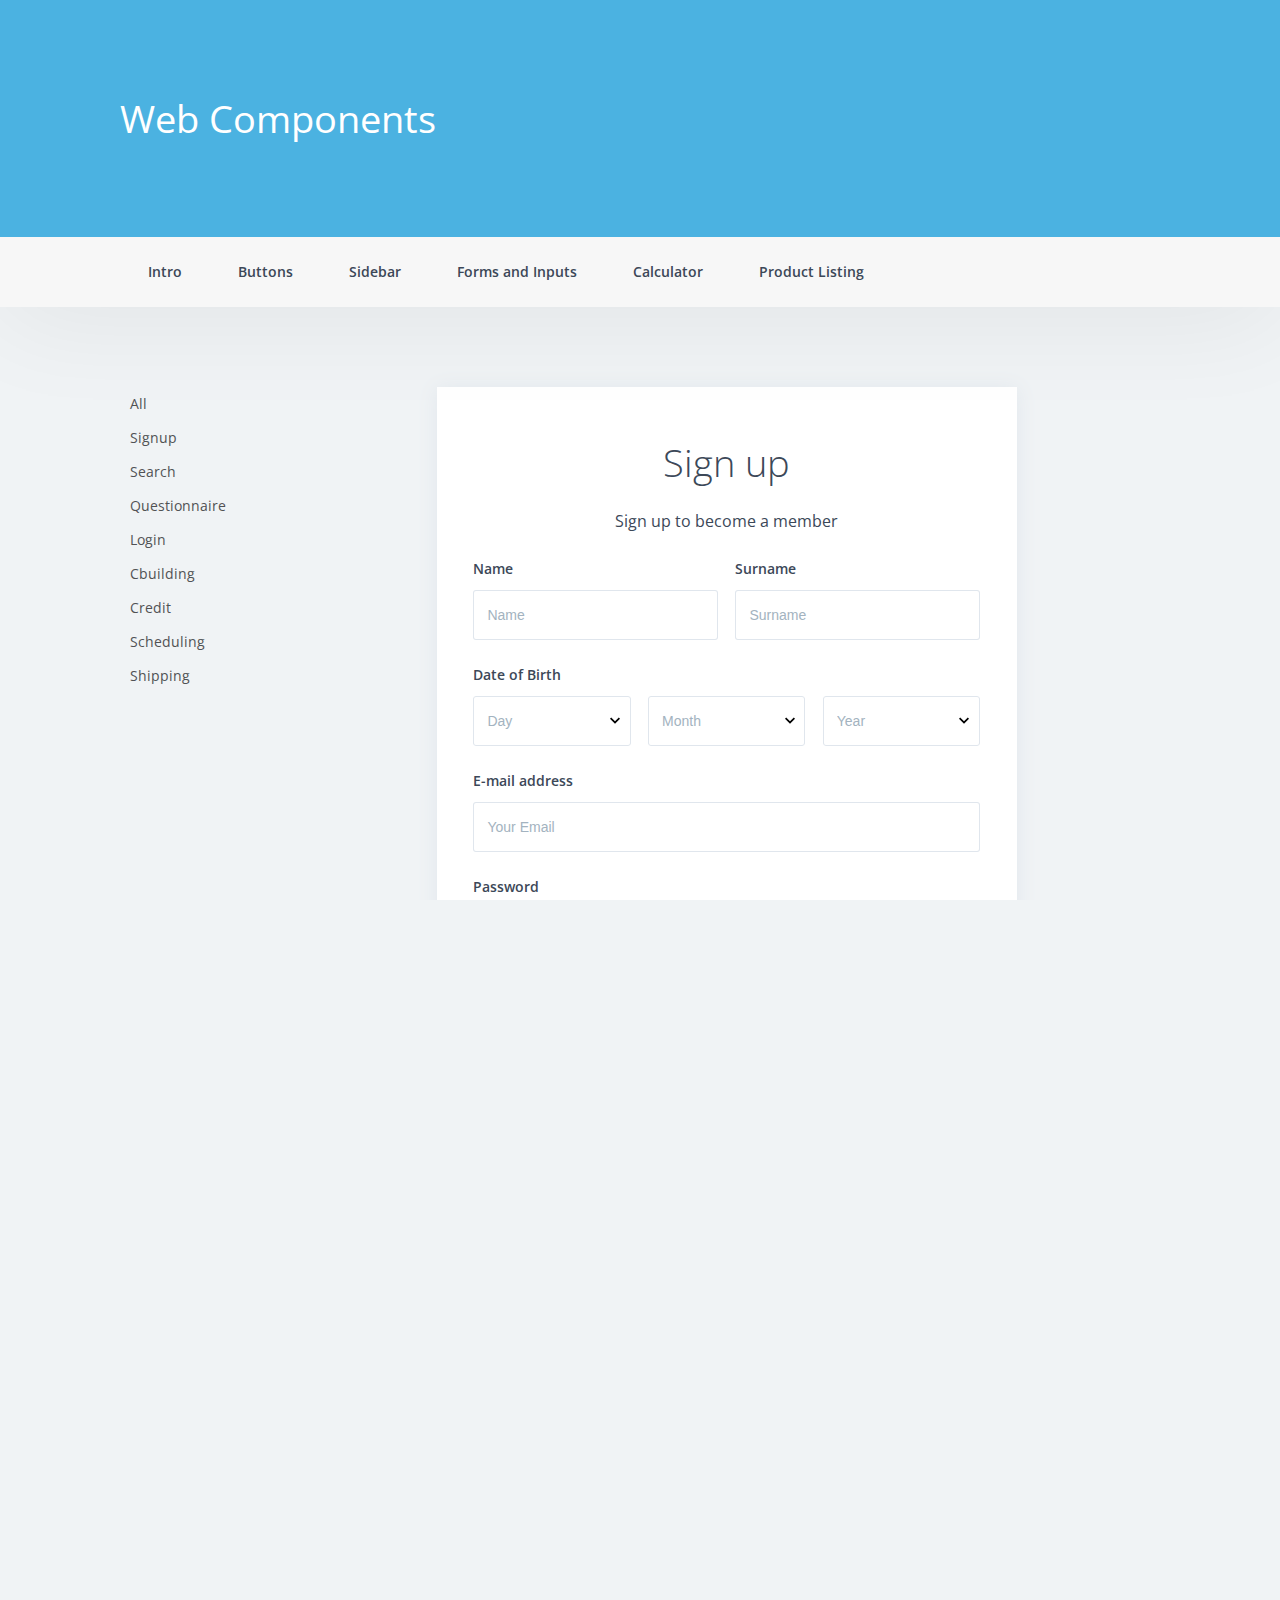
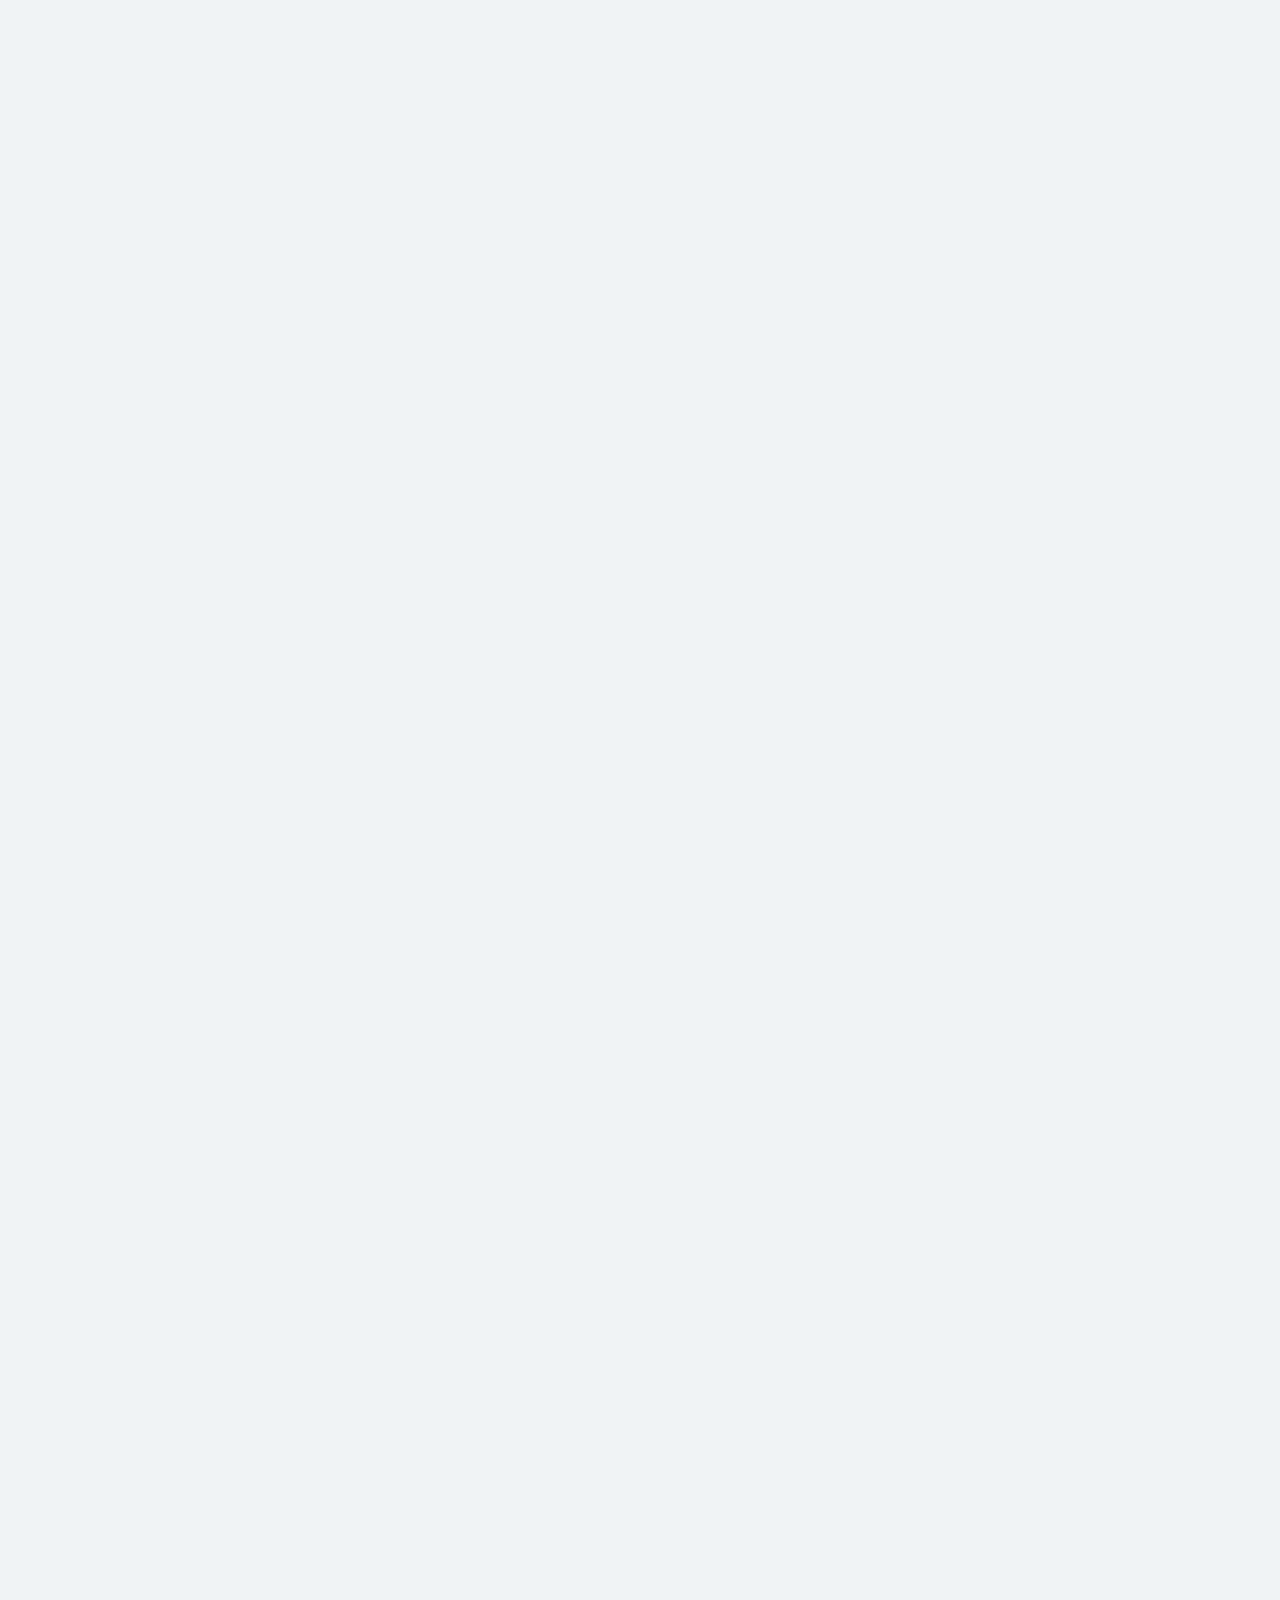
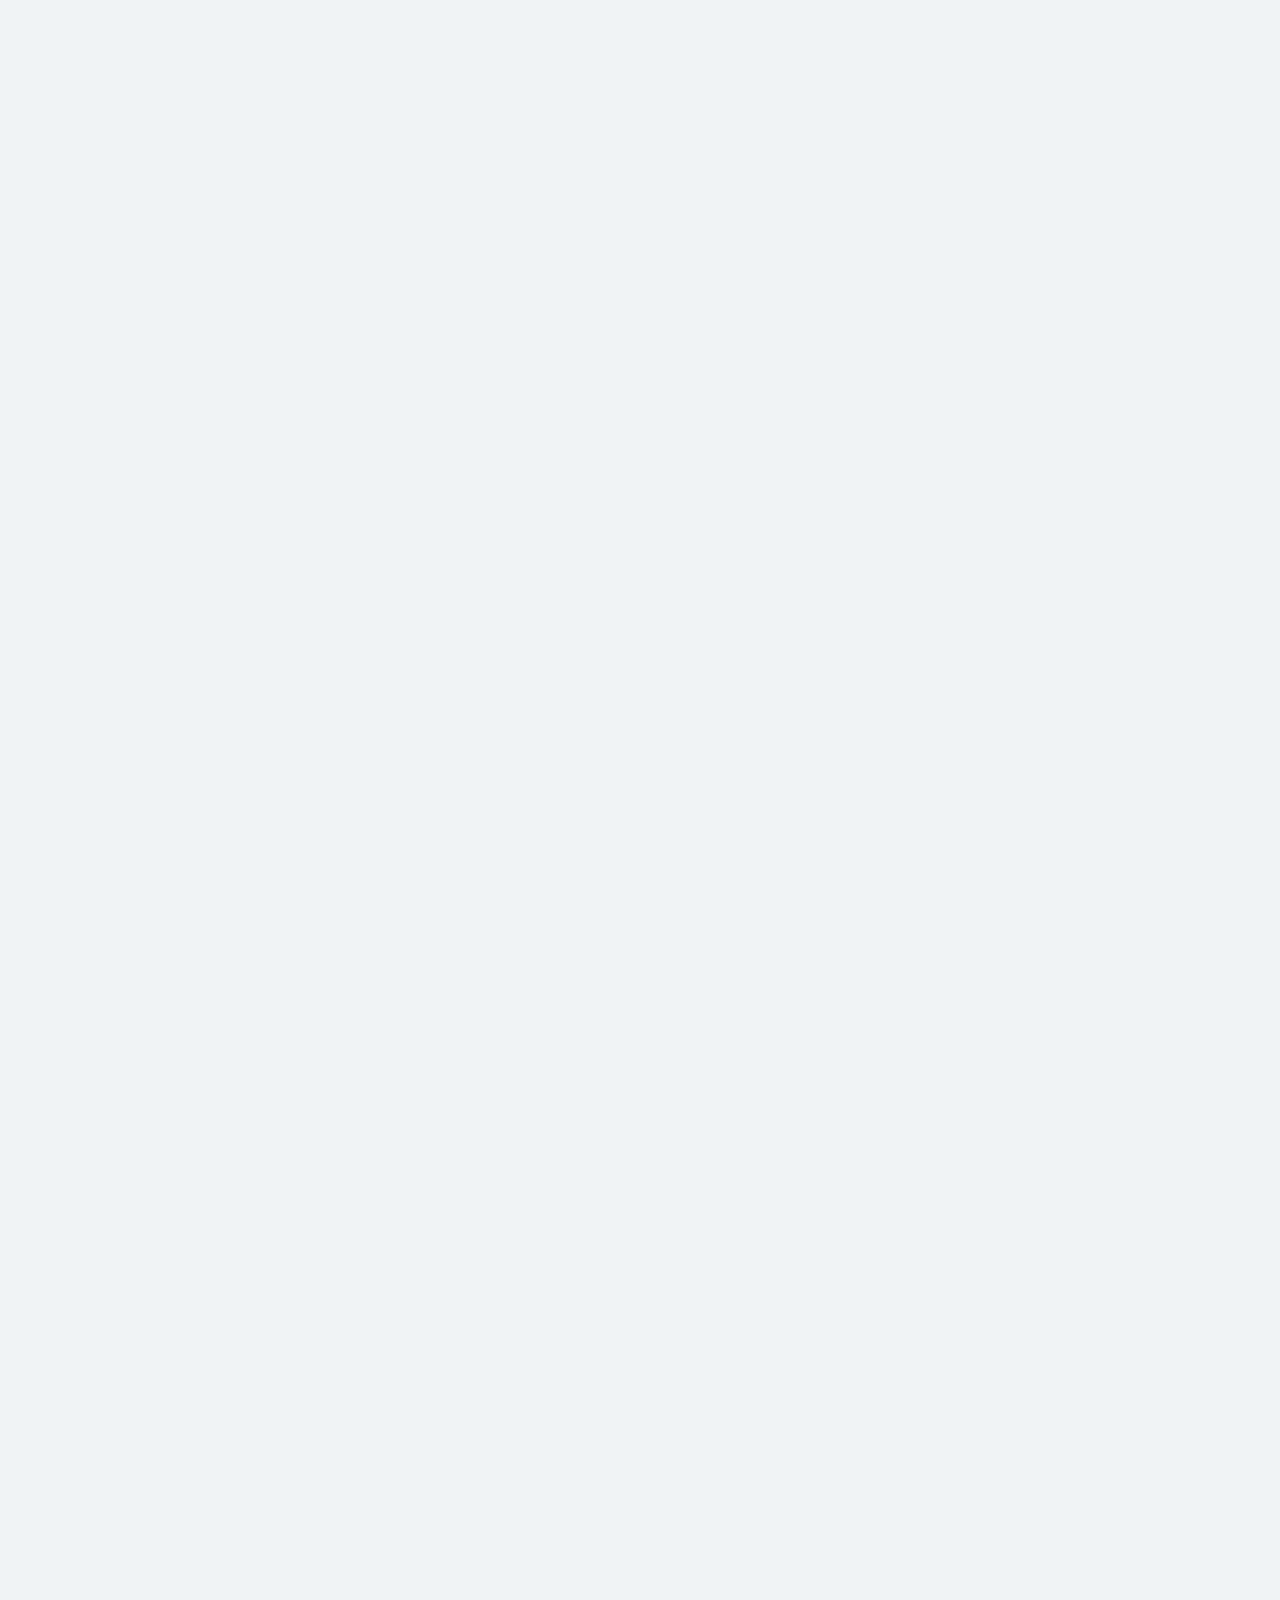
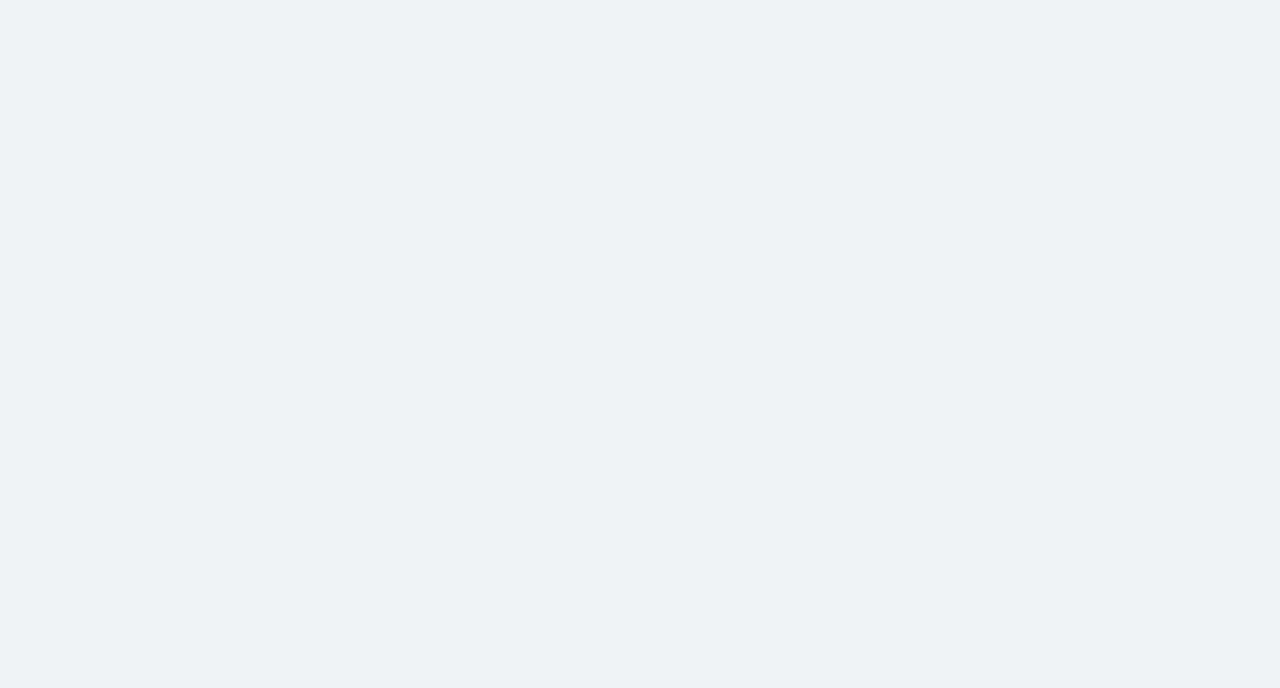
==== commit 36b86d53: "Link to GH pages" ====
--- a/pages/page-all.html
+++ b/pages/page-all.html
@@ -4,26 +4,27 @@
     <meta charset="UTF-8">
     <meta http-equiv="X-UA-Compatible" content="IE=edge">
     <meta name="viewport" content="width=device-width, initial-scale=1">
-    <meta name="description" content="">
-    <meta name="author" content="">
-    <title>Web Components</title>
+    <meta name="description" content="Web components">
+    <meta name="author" content="Oleg Rjumin">
+    <title>Web Components made by Oleg Rjumin</title>
     <link href="https://fonts.googleapis.com/css?family=Open+Sans:400,300,600,700,800&amp;subset=latin,latin-ext" rel="stylesheet" type="text/css">
     <link href="http://fonts.googleapis.com/css?family=Lato&amp;subset=latin,latin-ext" rel="stylesheet" type="text/css">
-    <link rel="stylesheet" href="../css/style.css">
+    <link href="https://fonts.googleapis.com/css?family=Roboto:400,300,500,700" rel="stylesheet" type="text/css">
+    <link rel="stylesheet" href="http://olegrjumin.github.io/multi-page-website/css/style.css">
   </head>
   <body>
     <header class="header">
       <div class="header__welcome">
-        <h1 class="header__heading font-xxl">Web Components</h1>
+        <div class="header__heading font-xxl">Web Components</div>
       </div>
       <nav class="header__nav" role="navigation">
         <ul class="header__menu">
-          <li><a class="header__link" href="../pages/page-intro.html">Intro</a></li>
-          <li><a class="header__link" href="../pages/page-buttons.html">Buttons</a></li>
-          <li><a class="header__link" href="../pages/page-sidebar.html">Sidebar</a></li>
-          <li><a class="header__link" href="../pages/page-all.html">Forms and Inputs</a></li>
-          <li><a class="header__link" href="../pages/page-calculator.html">Calculator</a></li>
-          <li><a class="header__link" href="../pages/page-product-listing.html">Product Listing</a></li>
+          <li><a class="header__link" href="http://olegrjumin.github.io/multi-page-website/index.html">Intro</a></li>
+          <li><a class="header__link" href="http://olegrjumin.github.io/multi-page-website/pages/page-buttons.html">Buttons</a></li>
+          <li><a class="header__link" href="http://olegrjumin.github.io/multi-page-website/pages/page-sidebar.html">Sidebar</a></li>
+          <li><a class="header__link" href="http://olegrjumin.github.io/multi-page-website/pages/page-all.html">Forms and Inputs</a></li>
+          <li><a class="header__link" href="http://olegrjumin.github.io/multi-page-website/pages/page-calculator.html">Calculator</a></li>
+          <li><a class="header__link" href="http://olegrjumin.github.io/multi-page-website/pages/page-product-listing.html">Product Listing</a></li>
         </ul>
       </nav>
     </header>
@@ -240,45 +241,43 @@
                     <h3 class="font-xxl lh-xxl font-light center">Questionnaire</h3>
                     <p class="font-m lh-m center">What are your favourite ice cream flavours?</p>
                   </div>
-                </div>
-                <div class="row">
-                  <div class="col s6 offset-s3">
+                  <div class="col s8 offset-s4">
                     <div class="row">
-                      <div class="col s1">
-                        <input class="questionnaire__input" type="radio" name="icecream">
-                      </div>
-                      <div class="col s11">
-                        <label class="questionnaire__label">Vanilla		</label>
-                      </div>
-                      <div class="col s1">
-                        <input class="questionnaire__input" type="radio" name="icecream">
-                      </div>
-                      <div class="col s11">
-                        <label class="questionnaire__label">Chocolate	</label>
-                      </div>
-                      <div class="col s1">
-                        <input class="questionnaire__input" type="radio" name="icecream">
-                      </div>
-                      <div class="col s11">
-                        <label class="questionnaire__label">Pineapple						</label>
-                      </div>
-                      <div class="col s1">
-                        <input class="questionnaire__input" type="radio" name="icecream">
-                      </div>
-                      <div class="col s11">
-                        <label class="questionnaire__label">Banana				</label>
-                      </div>
-                      <div class="col s1">
-                        <input class="questionnaire__input" type="radio" name="icecream">
-                      </div>
-                      <div class="col s11">
-                        <input class="input-field" type="text" name="questionnaire-custom" placeholder="Another flavor..">
+                      <div class="col s12">
+                        <div class="questionnaire__wrap">
+                          <input class="questionnaire__input" type="radio" name="icecream">
+                          <label class="questionnaire__label">Vanilla</label>
+                        </div>
+                      </div>
+                      <div class="col s12">
+                        <div class="questionnaire__wrap">
+                          <input class="questionnaire__input" type="radio" name="icecream">
+                          <label class="questionnaire__label">Chocolate</label>
+                        </div>
+                      </div>
+                      <div class="col s12">
+                        <div class="questionnaire__wrap">
+                          <input class="questionnaire__input" type="radio" name="icecream">
+                          <label class="questionnaire__label">Pineapple</label>
+                        </div>
+                      </div>
+                      <div class="col s12">
+                        <div class="questionnaire__wrap">
+                          <input class="questionnaire__input" type="radio" name="icecream">
+                          <label class="questionnaire__label">Banana</label>
+                        </div>
+                      </div>
+                      <div class="col s12">
+                        <div class="questionnaire__wrap">
+                          <input class="questionnaire__input" type="radio" name="icecream">
+                          <input class="questionnaire__field" type="text" name="questionnaire-custom" placeholder="Another flavor..">
+                        </div>
                       </div>
                     </div>
                   </div>
                 </div>
                 <div class="row">
-                  <div class="col s6 offset-s3">
+                  <div class="col s5 offset-s4">
                     <button class="button button-full" type="submit" role="submit">Submit</button>
                   </div>
                 </div>
@@ -1223,5 +1222,12 @@
         <path d="M17,18C15.89,18 15,18.89 15,20A2,2 0 0,0 17,22A2,2 0 0,0 19,20C19,18.89 18.1,18 17,18M1,2V4H3L6.6,11.59L5.24,14.04C5.09,14.32 5,14.65 5,15A2,2 0 0,0 7,17H19V15H7.42A0.25,0.25 0 0,1 7.17,14.75C7.17,14.7 7.18,14.66 7.2,14.63L8.1,13H15.55C16.3,13 16.96,12.58 17.3,11.97L20.88,5.5C20.95,5.34 21,5.17 21,5A1,1 0 0,0 20,4H5.21L4.27,2M7,18C5.89,18 5,18.89 5,20A2,2 0 0,0 7,22A2,2 0 0,0 9,20C9,18.89 8.1,18 7,18Z"></path>
       </symbol>
     </svg>
+    <script>
+      (function(i,s,o,g,r,a,m){i['GoogleAnalyticsObject']=r;i[r]=i[r]||function(){
+      (i[r].q=i[r].q||[]).push(arguments)},i[r].l=1*new Date();a=s.createElement(o),
+      m=s.getElementsByTagName(o)[0];a.async=1;a.src=g;m.parentNode.insertBefore(a,m)
+      })(window,document,'script','https://www.google-analytics.com/analytics.js','ga');
+      ga('create', 'UA-75726725-2', 'auto');ga('send', 'pageview');
+    </script>
   </body>
 </html>